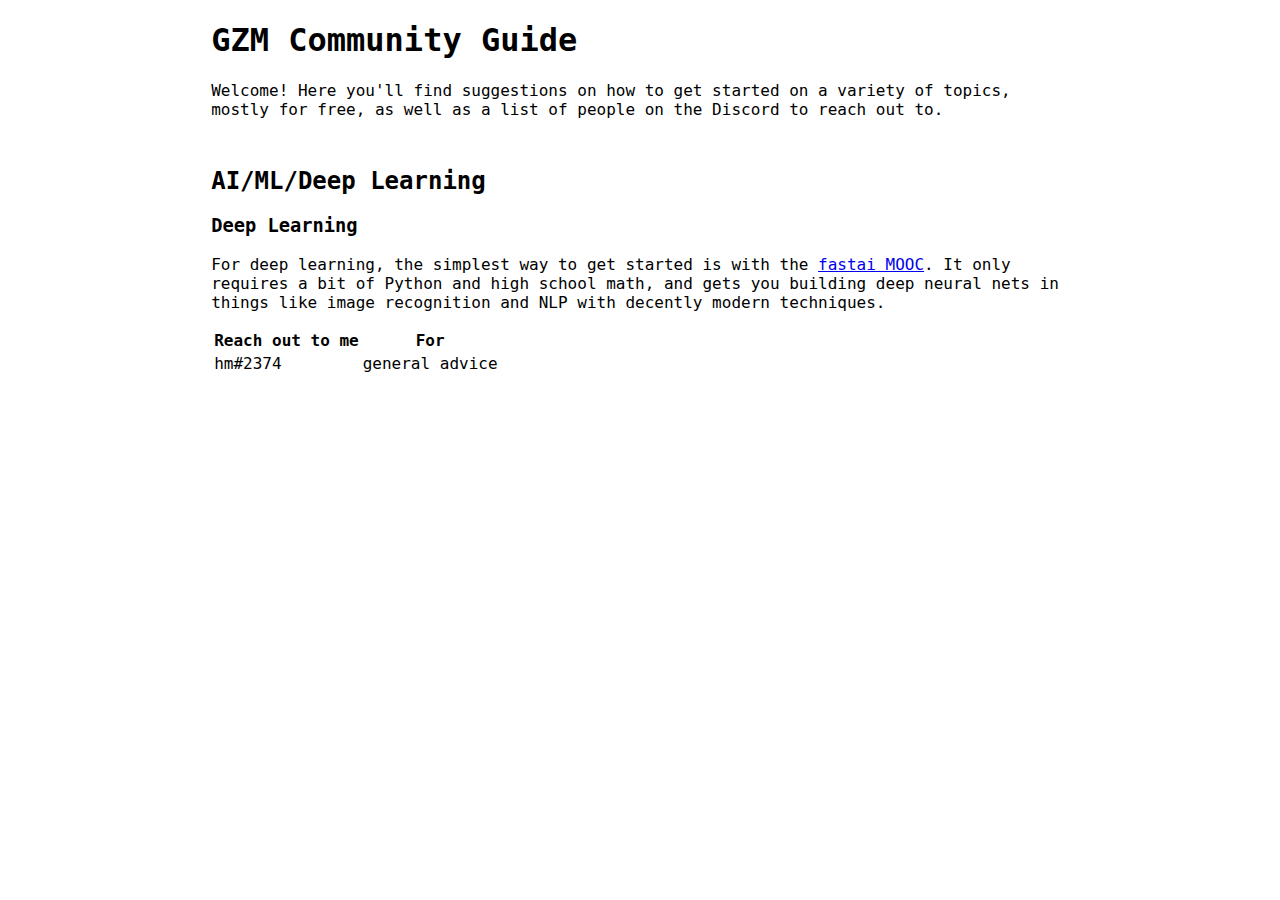
==== index.html @ 6bdcda3c "Merge branch 'main' of github.com:ahaym/community-guide into main" ====
<!DOCTYPE html>
<html>
<head>
<meta charset="utf-8" />
<title>GZM Community Guide</title>
<link rel="stylesheet" href="style.css" />
</head>
<body>
<h1 id="gzm-community-guide">GZM Community Guide</h1>
<p>Welcome! Here you'll find suggestions on how to get started on a variety of topics, mostly for free, as well as a list of people on the Discord to reach out to.</p>
<h2 id="aimldeep-learning">AI/ML/Deep Learning</h2>
<h3 id="deep-learning">Deep Learning</h3>
<p>For deep learning, the simplest way to get started is with the <a href="https://course.fast.ai/">fastai MOOC</a>. It only requires a bit of Python and high school math, and gets you building deep neural nets in things like image recognition and NLP with decently modern techniques.</p>
<table>
<thead>
<tr>
<th>Reach out to me</th>
<th>For</th>
</tr>
</thead>
<tbody>
<tr>
<td>hm#2374</td>
<td>general advice</td>
</tr>
</tbody>
</table>
</body>
</html>
---- style.css ----
body {
    font-family: monospace;
    font-size: 16px;
    max-width: 67%;
    margin: auto;
}

h2 {
    margin-top: 2em;
}

h3 {
    margin-top: 1em;
}
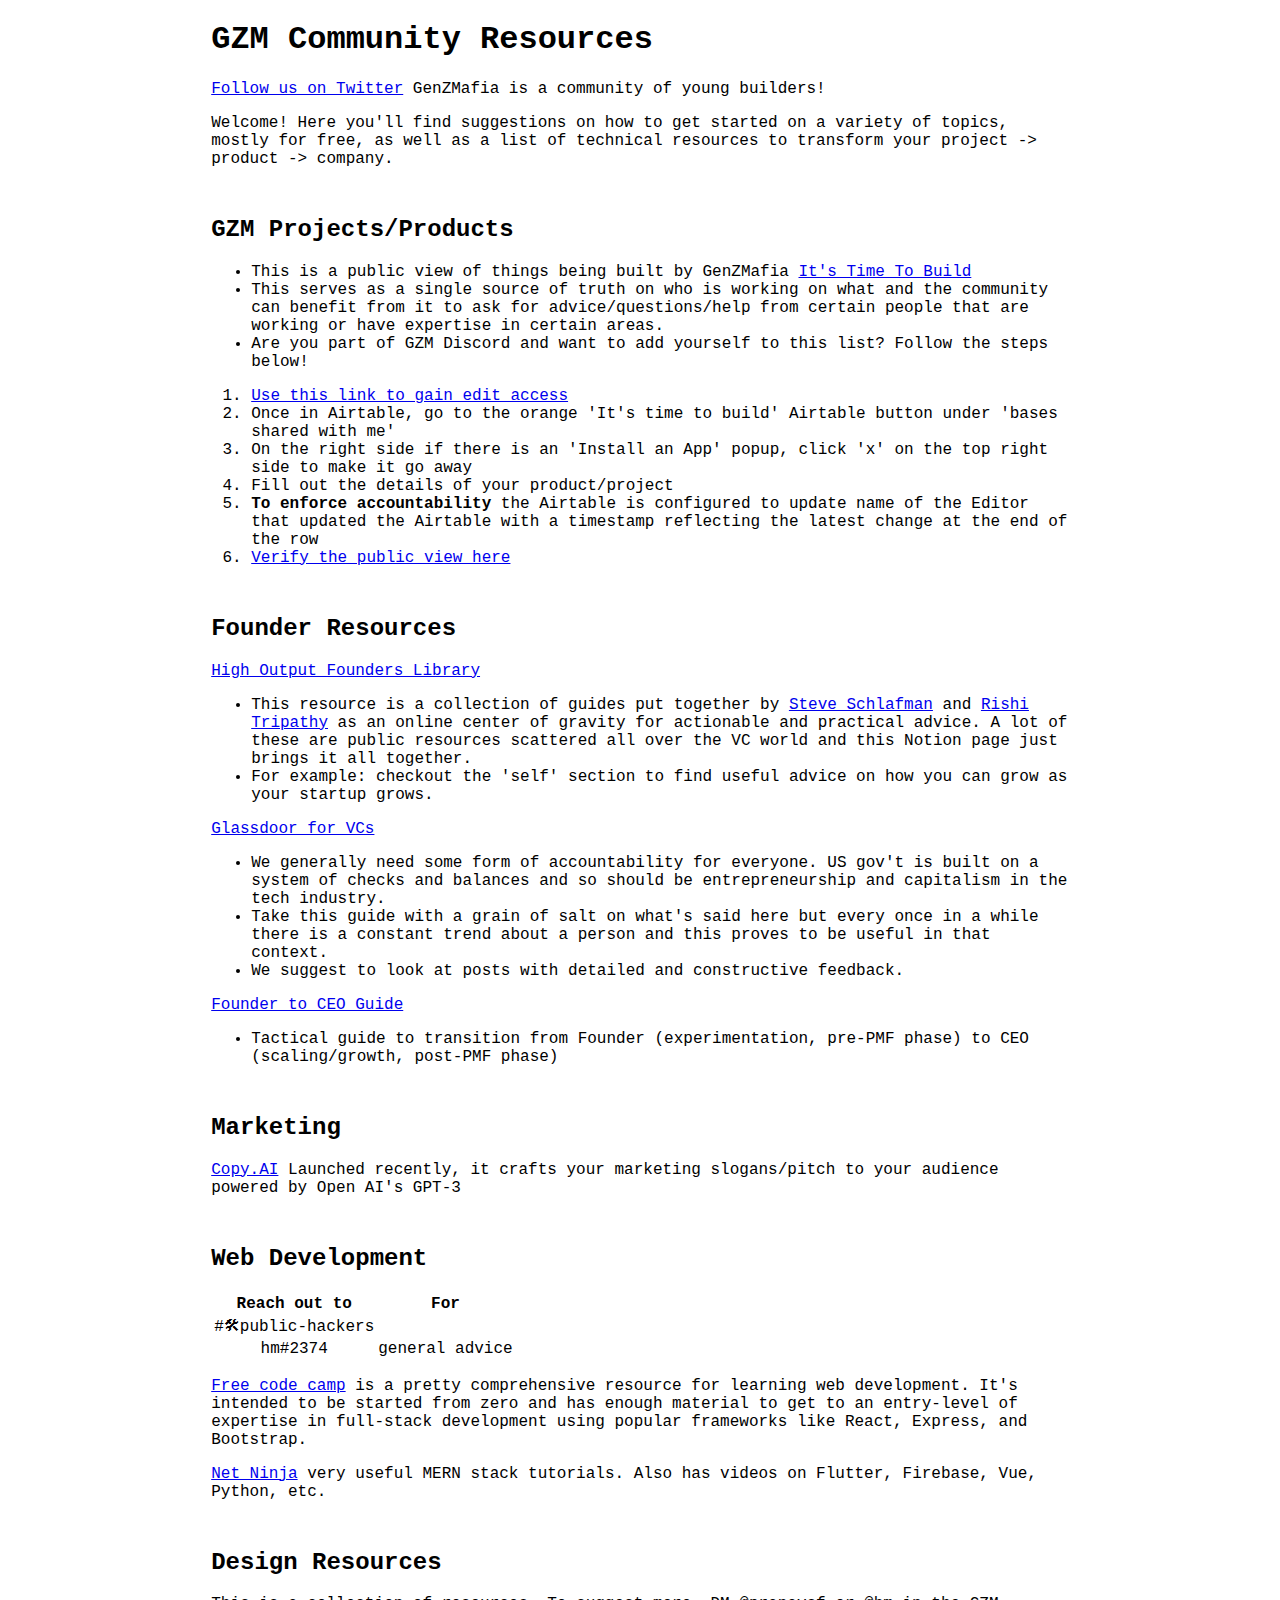
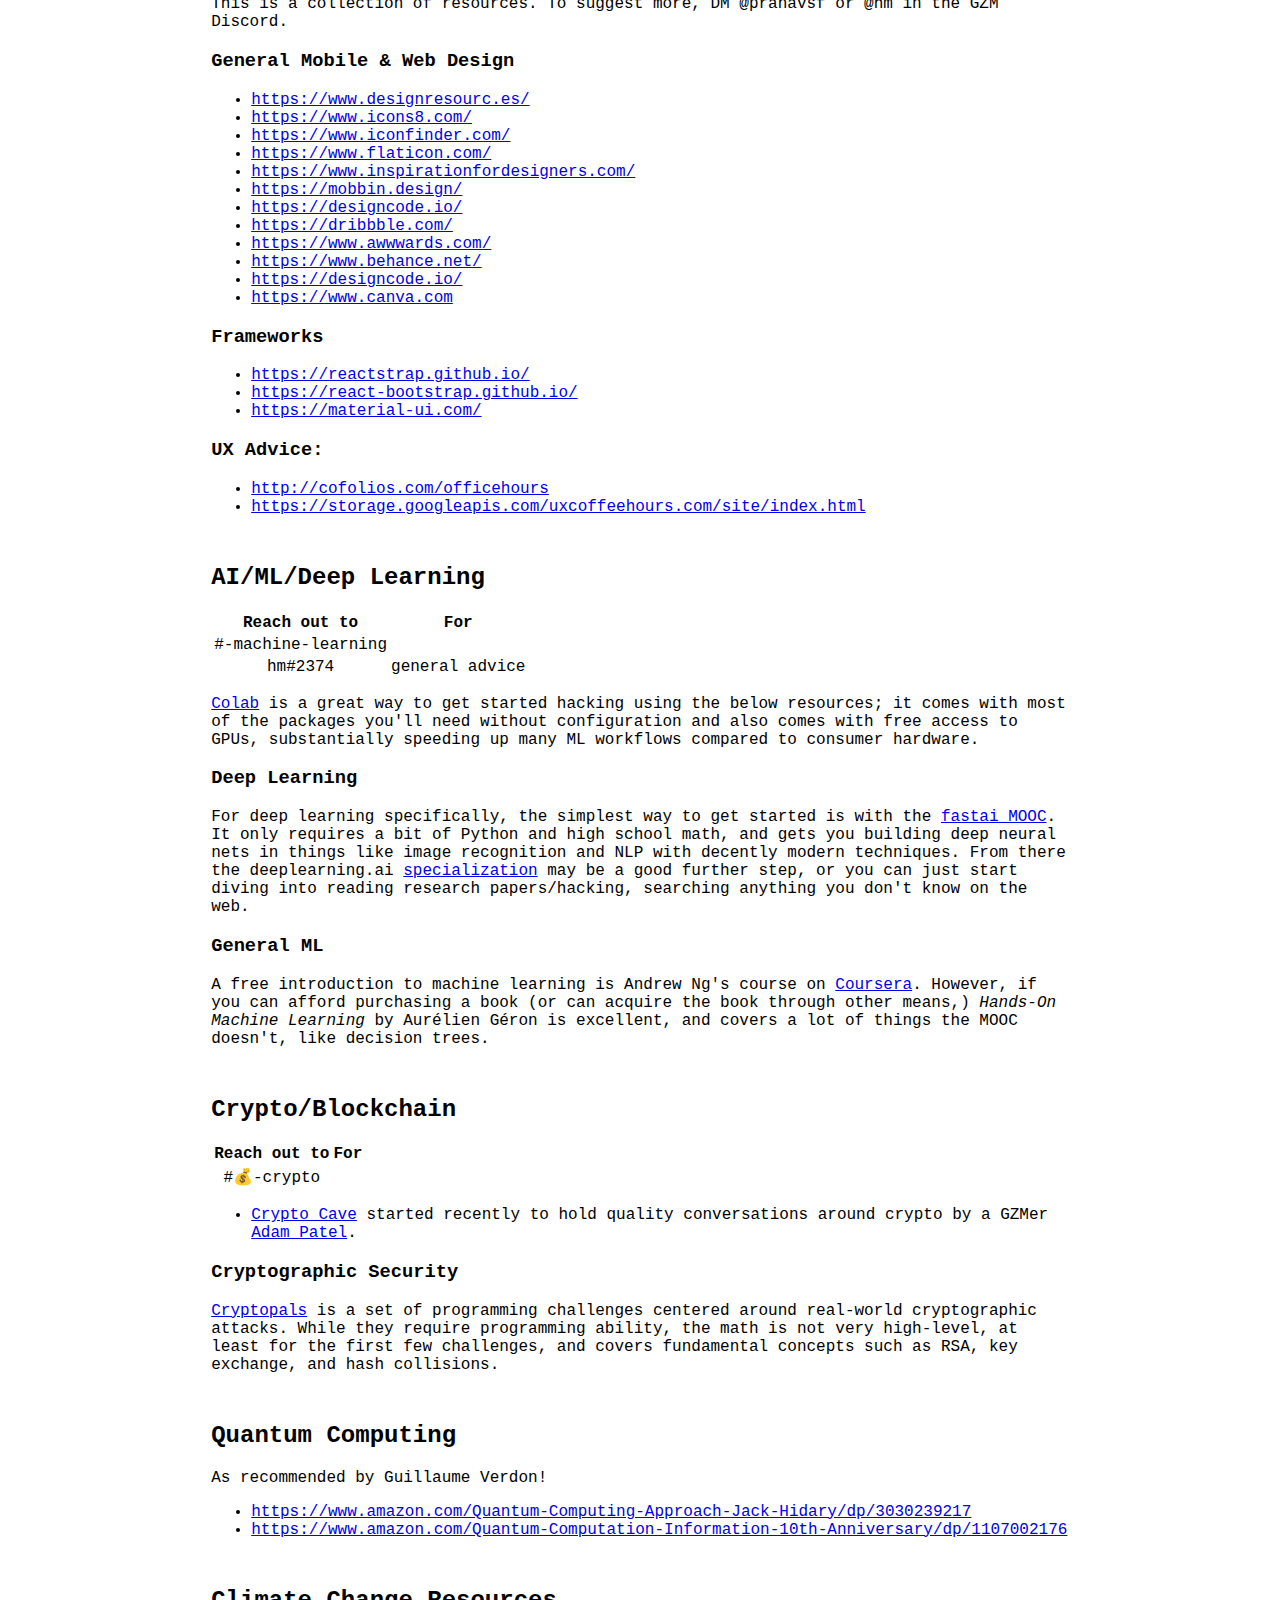
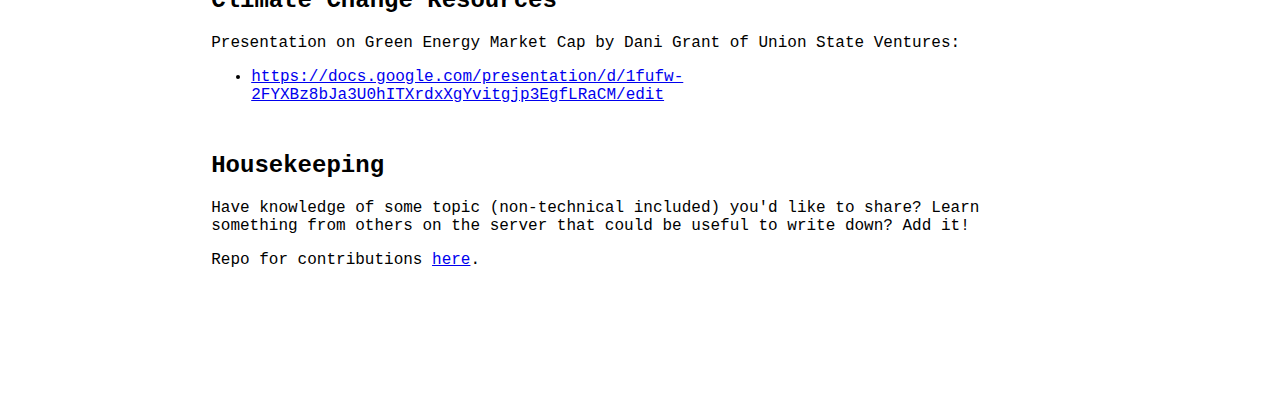
==== commit 5f32689a: "Rebuilding HTML" ====
--- a/index.html
+++ b/index.html
@@ -6,24 +6,149 @@
 <link rel="stylesheet" href="style.css" />
 </head>
 <body>
-<h1 id="gzm-community-guide">GZM Community Guide</h1>
-<p>Welcome! Here you'll find suggestions on how to get started on a variety of topics, mostly for free, as well as a list of people on the Discord to reach out to.</p>
-<h2 id="aimldeep-learning">AI/ML/Deep Learning</h2>
-<h3 id="deep-learning">Deep Learning</h3>
-<p>For deep learning, the simplest way to get started is with the <a href="https://course.fast.ai/">fastai MOOC</a>. It only requires a bit of Python and high school math, and gets you building deep neural nets in things like image recognition and NLP with decently modern techniques.</p>
+<h1 id="gzm-community-resources">GZM Community Resources</h1>
+<p><a href="https://www.twitter.com/genzmafia">Follow us on Twitter</a>
+GenZMafia is a community of young builders!</p>
+<p>Welcome! Here you'll find suggestions on how to get started on a variety of topics, mostly for free, as well as a list of technical resources to transform your project -&gt; product -&gt; company.</p>
+<h2 id="gzm-projectsproducts">GZM Projects/Products</h2>
+<ul>
+<li>This is a public view of things being built by GenZMafia <a href="https://airtable.com/shrpyCBZF14uUUDkz">It's Time To Build</a></li>
+<li>This serves as a single source of truth on who is working on what and the community can benefit from it to ask for advice/questions/help from certain people that are working or have expertise in certain areas.</li>
+<li>Are you part of GZM Discord and want to add yourself to this list? Follow the steps below!</li>
+</ul>
+<ol>
+<li><a href="https://airtable.com/invite/l?inviteId=invhPiaivEA8aVfqd&inviteToken=863d3dd0d721c0cccf6a0707295cfa27ce6b5e9a9e599b3f7f4d8de0693638bd">Use this link to gain edit access</a></li>
+<li>Once in Airtable, go to the orange 'It's time to build' Airtable button under 'bases shared with me'</li>
+<li>On the right side if there is an 'Install an App' popup, click 'x' on the top right side to make it go away</li>
+<li>Fill out the details of your product/project</li>
+<li><strong>To enforce accountability</strong> the Airtable is configured to update name of the Editor that updated the Airtable with a timestamp reflecting the latest change at the end of the row</li>
+<li><a href="https://airtable.com/shrpyCBZF14uUUDkz">Verify the public view here</a></li>
+</ol>
+<h2 id="founder-resources">Founder Resources</h2>
+<p><a href="https://www.notion.so/High-Output-Founders-Library-48742928f9f149b8a777e11a1409ce0a">High Output Founders Library</a></p>
+<ul>
+<li>This resource is a collection of guides put together by <a href="https://schlaf.me/">Steve Schlafman</a> and <a href="http://twitter.com/rishi_tripathy_">Rishi Tripathy</a> as an online center of gravity for actionable and practical advice. A lot of these are public resources scattered all over the VC world and this Notion page just brings it all together.</li>
+<li>For example: checkout the 'self' section to find useful advice on how you can grow as your startup grows.</li>
+</ul>
+<p><a href="vcguide.co">Glassdoor for VCs</a></p>
+<ul>
+<li>We generally need some form of accountability for everyone. US gov't is built on a system of checks and balances and so should be entrepreneurship and capitalism in the tech industry.</li>
+<li>Take this guide with a grain of salt on what's said here but every once in a while there is a constant trend about a person and this proves to be useful in that context.</li>
+<li>We suggest to look at posts with detailed and constructive feedback.</li>
+</ul>
+<p><a href="https://docs.google.com/document/d/1ZJZbv4J6FZ8Dnb0JuMhJxTnwl-dwqx5xl0s65DE3wO8/preview#">Founder to CEO Guide</a></p>
+<ul>
+<li>Tactical guide to transition from Founder (experimentation, pre-PMF phase) to CEO (scaling/growth, post-PMF phase)</li>
+</ul>
+<h2 id="marketing">Marketing</h2>
+<p><a href="https://www.copy.ai/">Copy.AI</a> Launched recently, it crafts your marketing slogans/pitch to your audience powered by Open AI's GPT-3</p>
+<h2 id="web-development">Web Development</h2>
 <table>
 <thead>
 <tr>
-<th>Reach out to me</th>
+<th style="text-align:center;">Reach out to</th>
 <th>For</th>
 </tr>
 </thead>
 <tbody>
 <tr>
-<td>hm#2374</td>
+<td style="text-align:center;">#🛠public-hackers</td>
+<td></td>
+</tr>
+<tr>
+<td style="text-align:center;">hm#2374</td>
 <td>general advice</td>
 </tr>
 </tbody>
 </table>
+<p><a href="https://www.freecodecamp.org/learn">Free code camp</a> is a pretty comprehensive resource for learning web development. It's intended to be started from zero and has enough material to get to an entry-level of expertise in full-stack development using popular frameworks like React, Express, and Bootstrap.</p>
+<p><a href="https://www.youtube.com/c/TheNetNinja/featured">Net Ninja</a> very useful MERN stack tutorials. Also has videos on Flutter, Firebase, Vue, Python, etc.</p>
+<h2 id="design-resources">Design Resources</h2>
+<p>This is a collection of resources. To suggest more, DM @pranavsf or @hm in the GZM Discord.</p>
+<h3 id="general-mobile--web-design">General Mobile &amp; Web Design</h3>
+<ul>
+<li><a href="https://www.designresourc.es/">https://www.designresourc.es/</a></li>
+<li><a href="https://www.icons8.com/">https://www.icons8.com/</a></li>
+<li><a href="https://www.iconfinder.com/">https://www.iconfinder.com/</a></li>
+<li><a href="https://www.flaticon.com/">https://www.flaticon.com/</a></li>
+<li><a href="https://www.inspirationfordesigners.com/">https://www.inspirationfordesigners.com/</a></li>
+<li><a href="https://mobbin.design/">https://mobbin.design/</a></li>
+<li><a href="https://designcode.io/">https://designcode.io/</a></li>
+<li><a href="https://dribbble.com/">https://dribbble.com/</a></li>
+<li><a href="https://www.awwwards.com/">https://www.awwwards.com/</a></li>
+<li><a href="https://www.behance.net/">https://www.behance.net/</a></li>
+<li><a href="https://designcode.io/">https://designcode.io/</a></li>
+<li><a href="https://www.canva.com">https://www.canva.com</a></li>
+</ul>
+<h3 id="frameworks">Frameworks</h3>
+<ul>
+<li><a href="https://reactstrap.github.io/">https://reactstrap.github.io/</a></li>
+<li><a href="https://react-bootstrap.github.io/">https://react-bootstrap.github.io/</a></li>
+<li><a href="https://material-ui.com/">https://material-ui.com/</a></li>
+</ul>
+<h3 id="ux-advice">UX Advice:</h3>
+<ul>
+<li><a href="http://cofolios.com/officehours">http://cofolios.com/officehours</a></li>
+<li><a href="https://storage.googleapis.com/uxcoffeehours.com/site/index.html">https://storage.googleapis.com/uxcoffeehours.com/site/index.html</a></li>
+</ul>
+<h2 id="aimldeep-learning">AI/ML/Deep Learning</h2>
+<table>
+<thead>
+<tr>
+<th style="text-align:center;">Reach out to</th>
+<th>For</th>
+</tr>
+</thead>
+<tbody>
+<tr>
+<td style="text-align:center;">#-machine-learning</td>
+<td></td>
+</tr>
+<tr>
+<td style="text-align:center;">hm#2374</td>
+<td>general advice</td>
+</tr>
+</tbody>
+</table>
+<p><a href="https://colab.research.google.com/">Colab</a> is a great way to get started hacking using the below resources; it comes with most of the packages you'll need without configuration and also comes with free access to GPUs, substantially speeding up many ML workflows compared to consumer hardware.</p>
+<h3 id="deep-learning">Deep Learning</h3>
+<p>For deep learning specifically, the simplest way to get started is with the <a href="https://course.fast.ai/">fastai MOOC</a>. It only requires a bit of Python and high school math, and gets you building deep neural nets in things like image recognition and NLP with decently modern techniques.
+From there the deeplearning.ai <a href="https://www.coursera.org/specializations/deep-learning#courses">specialization</a> may be a good further step, or you can just start diving into reading research papers/hacking, searching anything you don't know on the web.</p>
+<h3 id="general-ml">General ML</h3>
+<p>A free introduction to machine learning is Andrew Ng's course on <a href="https://www.coursera.org/learn/machine-learning">Coursera</a>. However, if you can afford purchasing a book (or can acquire the book through other means,) <em>Hands-On Machine Learning</em> by Aurélien Géron is excellent, and covers a lot of things the MOOC doesn't, like decision trees.</p>
+<h2 id="cryptoblockchain">Crypto/Blockchain</h2>
+<table>
+<thead>
+<tr>
+<th style="text-align:center;">Reach out to</th>
+<th>For</th>
+</tr>
+</thead>
+<tbody>
+<tr>
+<td style="text-align:center;">#💰-crypto</td>
+<td></td>
+</tr>
+</tbody>
+</table>
+<ul>
+<li><a href="https://techunity.dev/">Crypto Cave</a> started recently to hold quality conversations around crypto by a GZMer <a href="https://twitter.com/adampatel23">Adam Patel</a>.</li>
+</ul>
+<h3 id="cryptographic-security">Cryptographic Security</h3>
+<p><a href="https://cryptopals.com/">Cryptopals</a> is a set of programming challenges centered around real-world cryptographic attacks. While they require programming ability, the math is not very high-level, at least for the first few challenges, and covers fundamental concepts such as RSA, key exchange, and hash collisions.</p>
+<h2 id="quantum-computing">Quantum Computing</h2>
+<p>As recommended by Guillaume Verdon! </p>
+<ul>
+<li><a href="https://www.amazon.com/Quantum-Computing-Approach-Jack-Hidary/dp/3030239217">https://www.amazon.com/Quantum-Computing-Approach-Jack-Hidary/dp/3030239217</a></li>
+<li><a href="https://www.amazon.com/Quantum-Computation-Information-10th-Anniversary/dp/1107002176">https://www.amazon.com/Quantum-Computation-Information-10th-Anniversary/dp/1107002176</a></li>
+</ul>
+<h2 id="climate-change-resources">Climate Change Resources</h2>
+<p>Presentation on Green Energy Market Cap by Dani Grant of Union State Ventures:</p>
+<ul>
+<li><a href="https://docs.google.com/presentation/d/1fufw-2FYXBz8bJa3U0hITXrdxXgYvitgjp3EgfLRaCM/edit">https://docs.google.com/presentation/d/1fufw-2FYXBz8bJa3U0hITXrdxXgYvitgjp3EgfLRaCM/edit</a></li>
+</ul>
+<h2 id="housekeeping">Housekeeping</h2>
+<p>Have knowledge of some topic (non-technical included) you'd like to share? Learn something from others on the server that could be useful to write down? Add it!</p>
+<p>Repo for contributions <a href="https://github.com/genzmafia/communityguide">here</a>.</p>
 </body>
 </html>
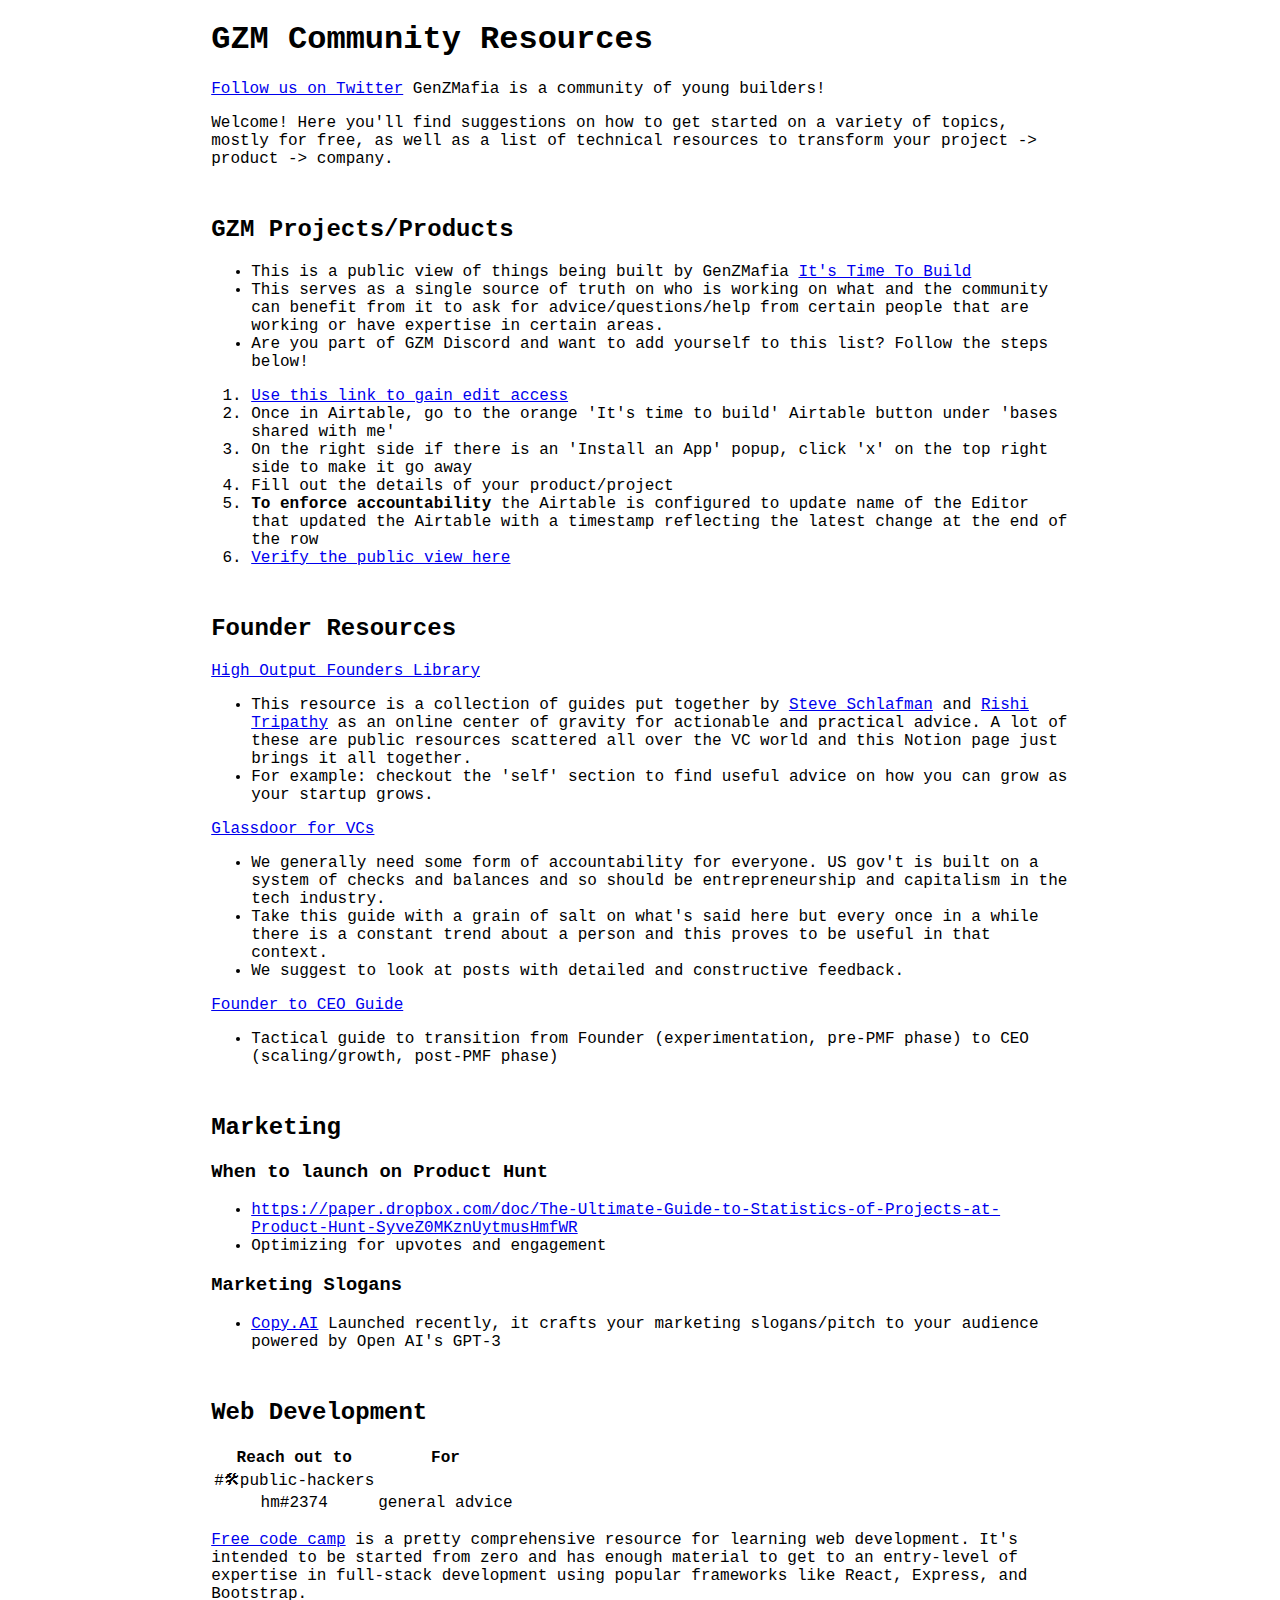
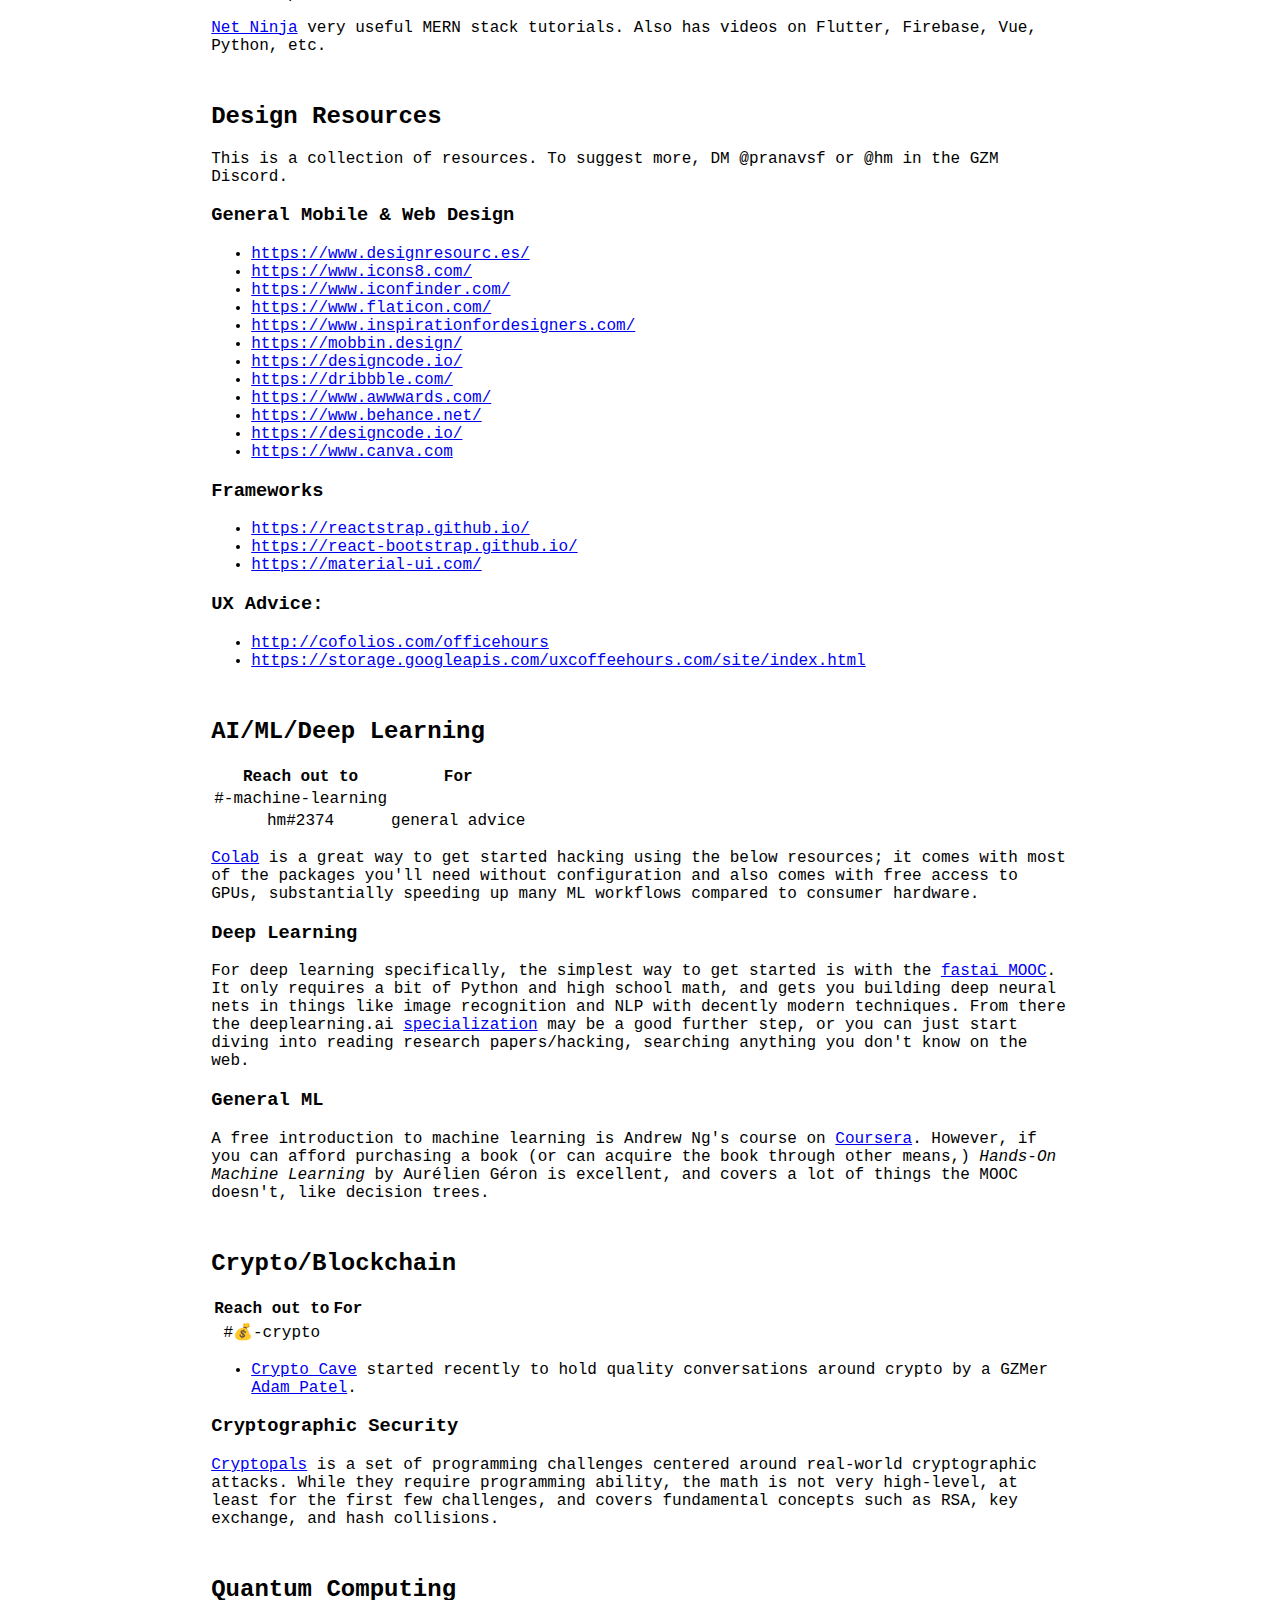
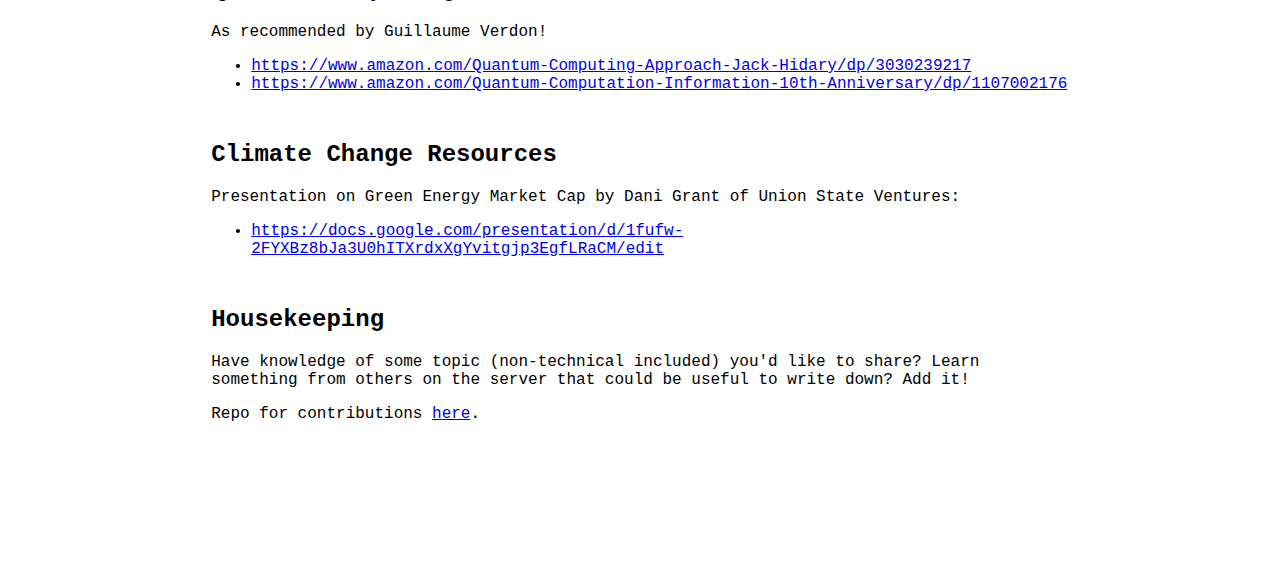
==== commit d750496a: "Rebuilding HTML" ====
--- a/index.html
+++ b/index.html
@@ -41,7 +41,15 @@
 <li>Tactical guide to transition from Founder (experimentation, pre-PMF phase) to CEO (scaling/growth, post-PMF phase)</li>
 </ul>
 <h2 id="marketing">Marketing</h2>
-<p><a href="https://www.copy.ai/">Copy.AI</a> Launched recently, it crafts your marketing slogans/pitch to your audience powered by Open AI's GPT-3</p>
+<h3 id="when-to-launch-on-product-hunt">When to launch on Product Hunt</h3>
+<ul>
+<li><a href="https://paper.dropbox.com/doc/The-Ultimate-Guide-to-Statistics-of-Projects-at-Product-Hunt-SyveZ0MKznUytmusHmfWR">https://paper.dropbox.com/doc/The-Ultimate-Guide-to-Statistics-of-Projects-at-Product-Hunt-SyveZ0MKznUytmusHmfWR</a></li>
+<li>Optimizing for upvotes and engagement</li>
+</ul>
+<h3 id="marketing-slogans">Marketing Slogans</h3>
+<ul>
+<li><a href="https://www.copy.ai/">Copy.AI</a> Launched recently, it crafts your marketing slogans/pitch to your audience powered by Open AI's GPT-3</li>
+</ul>
 <h2 id="web-development">Web Development</h2>
 <table>
 <thead>
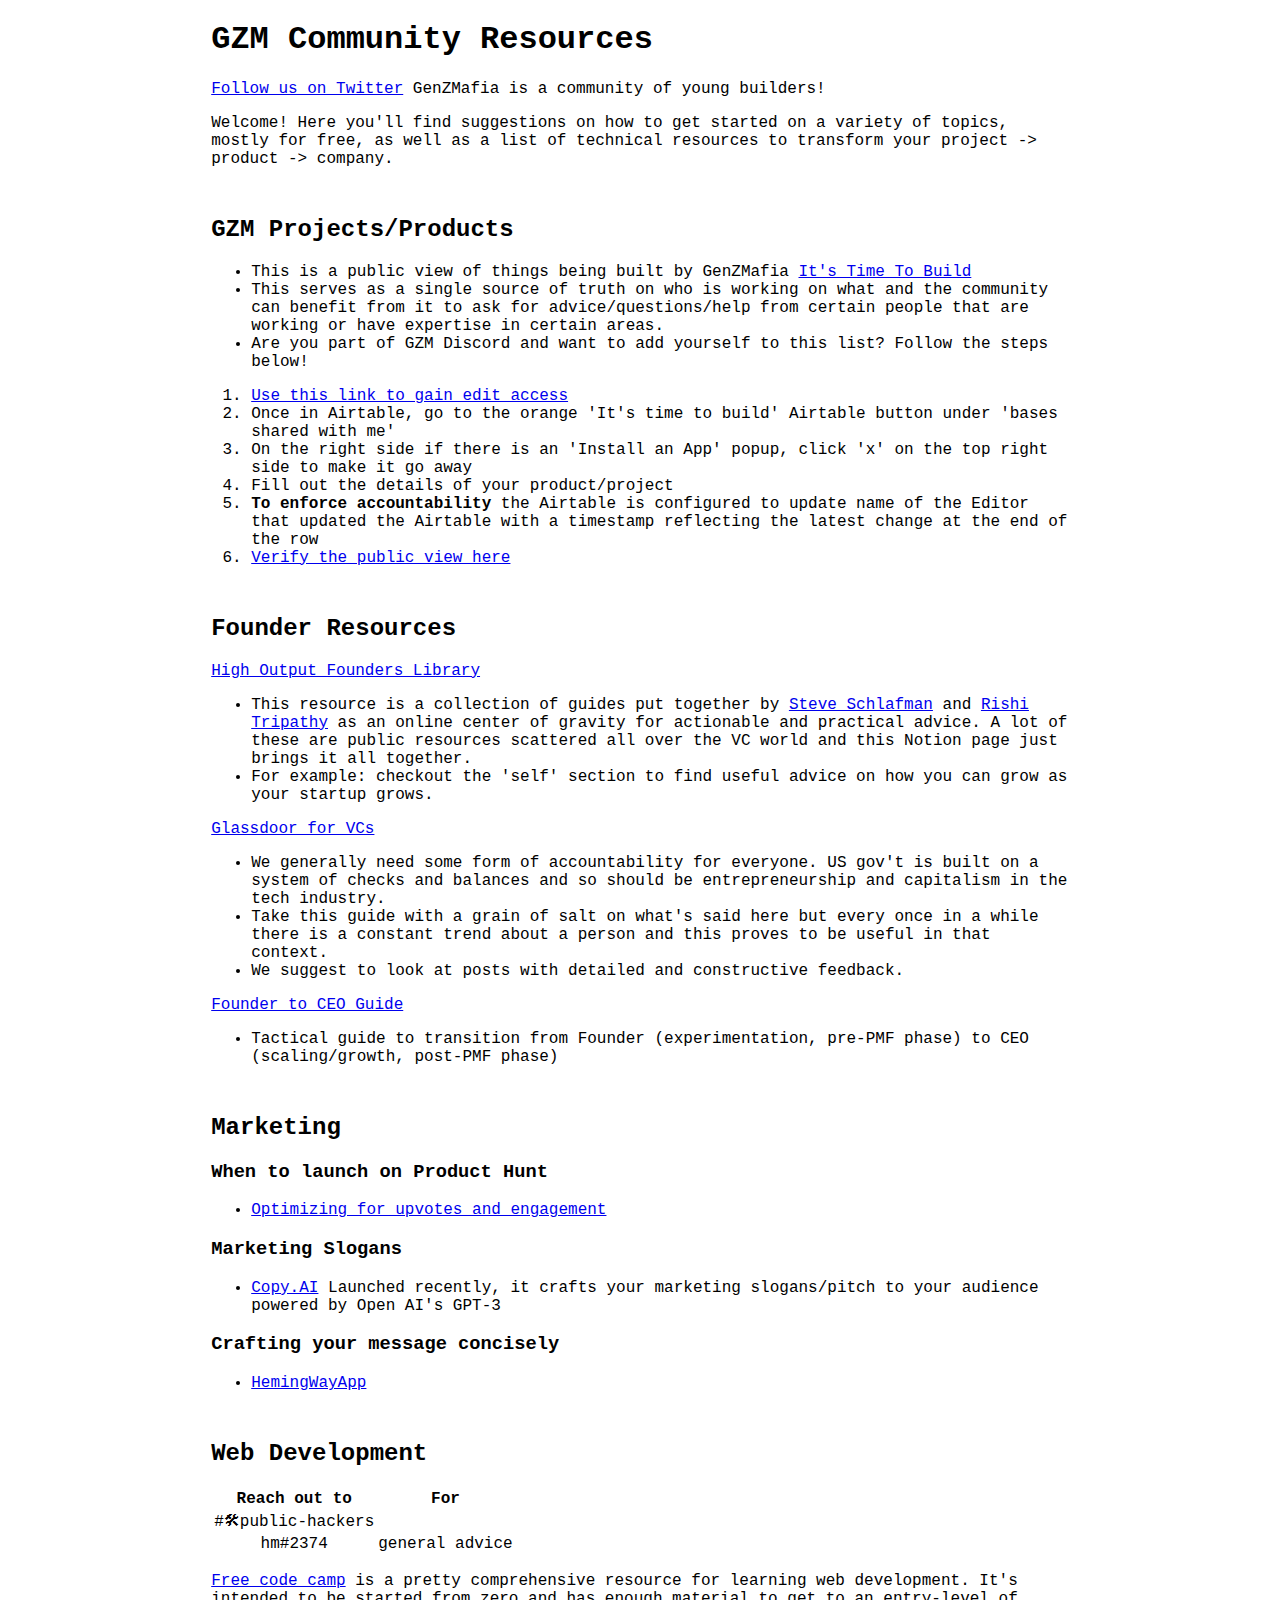
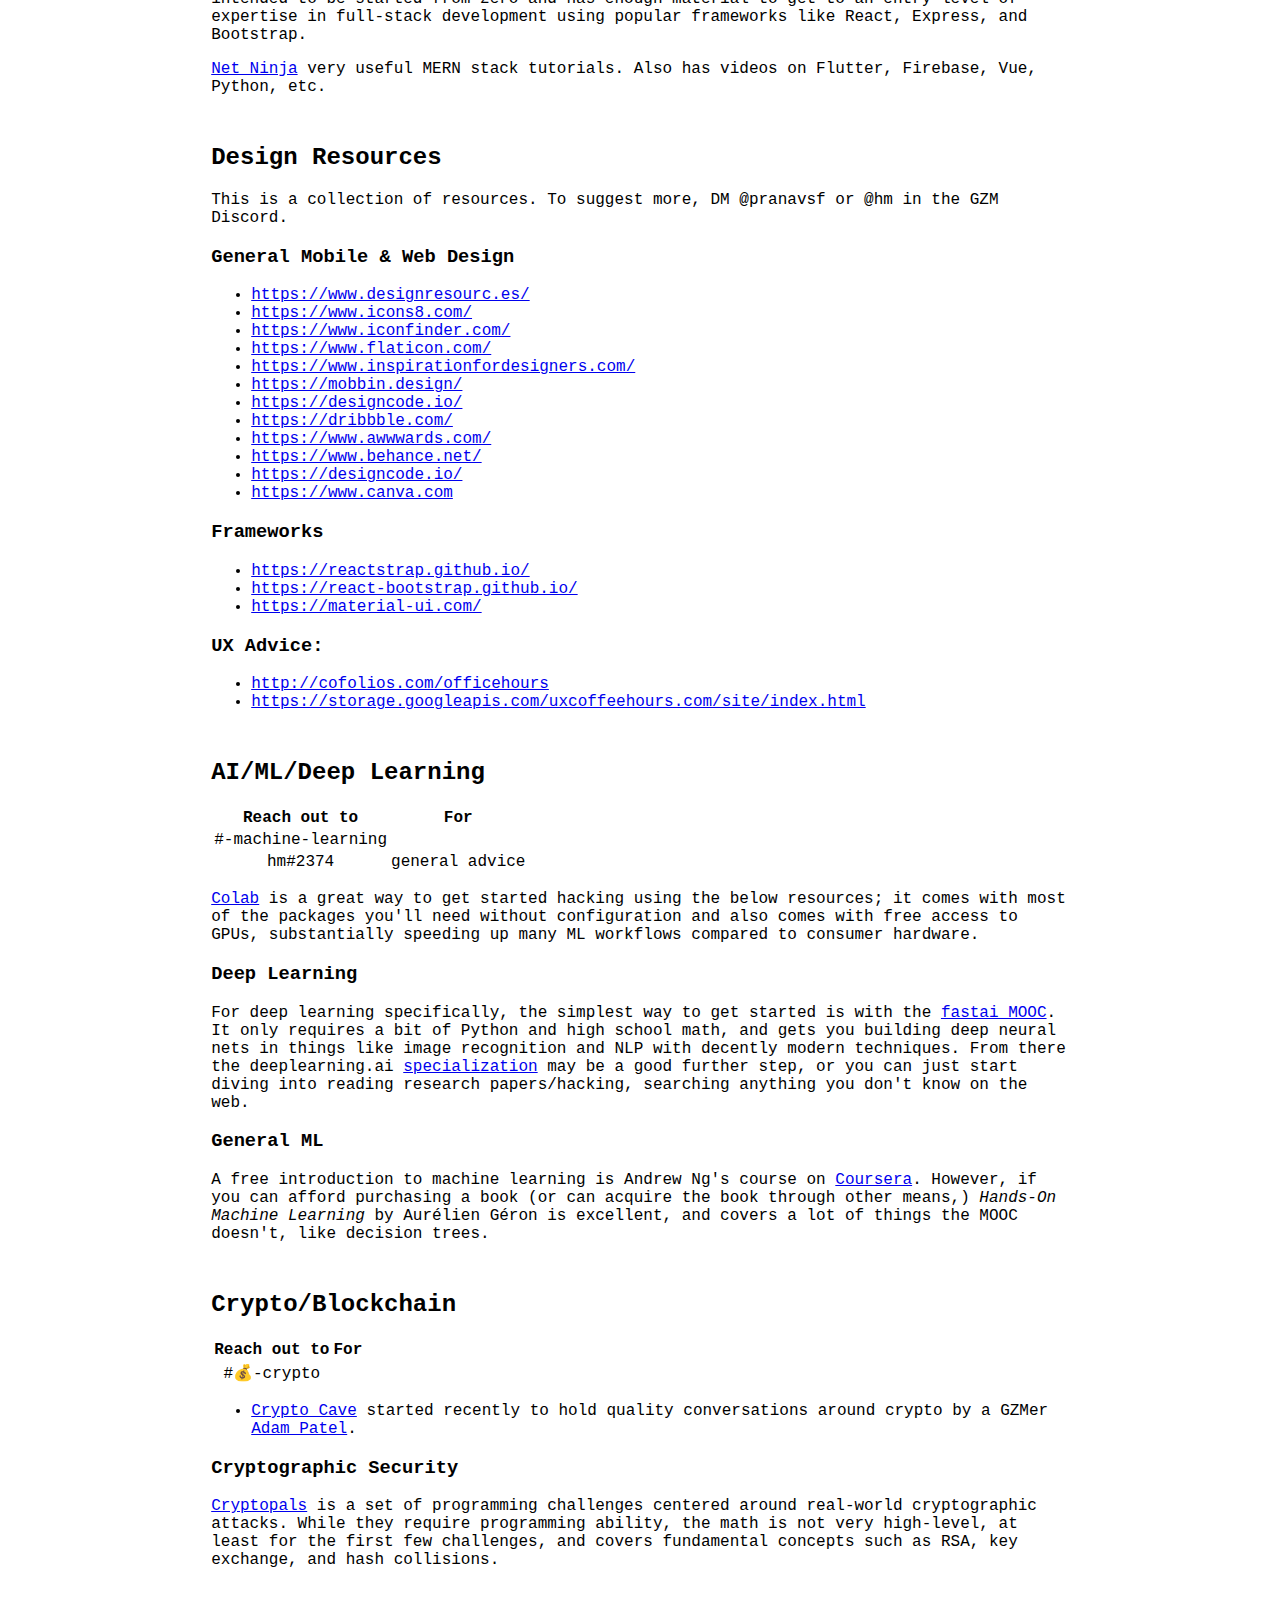
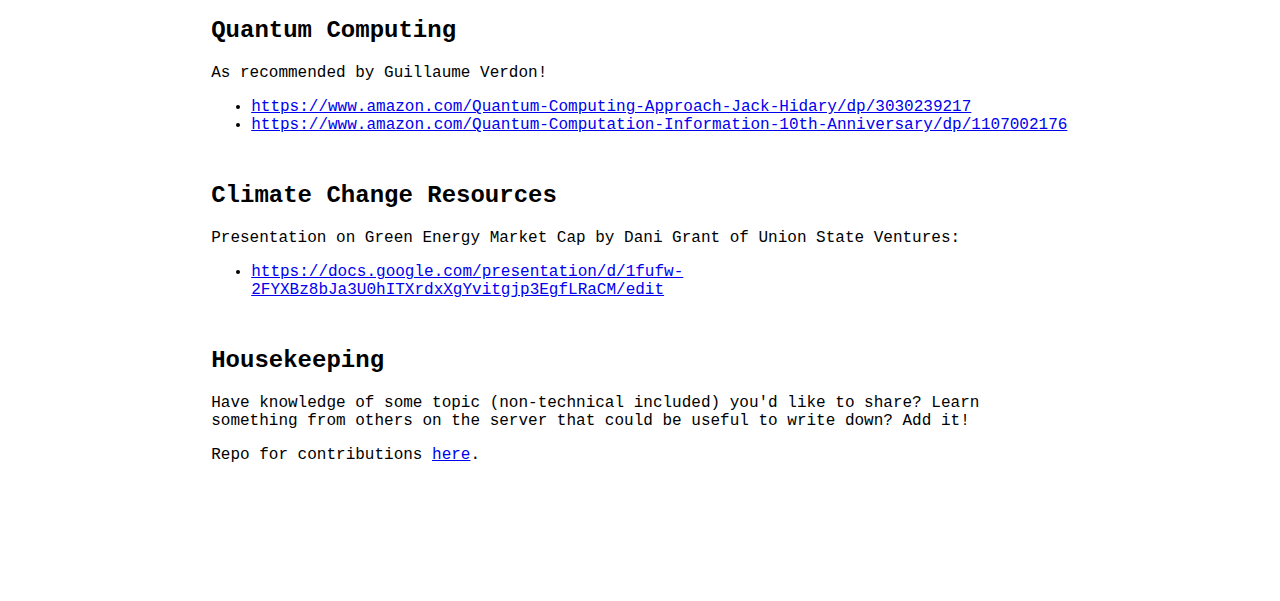
==== commit 48a78bab: "Rebuilding HTML" ====
--- a/index.html
+++ b/index.html
@@ -43,12 +43,15 @@
 <h2 id="marketing">Marketing</h2>
 <h3 id="when-to-launch-on-product-hunt">When to launch on Product Hunt</h3>
 <ul>
-<li><a href="https://paper.dropbox.com/doc/The-Ultimate-Guide-to-Statistics-of-Projects-at-Product-Hunt-SyveZ0MKznUytmusHmfWR">https://paper.dropbox.com/doc/The-Ultimate-Guide-to-Statistics-of-Projects-at-Product-Hunt-SyveZ0MKznUytmusHmfWR</a></li>
-<li>Optimizing for upvotes and engagement</li>
+<li><a href="https://paper.dropbox.com/doc/The-Ultimate-Guide-to-Statistics-of-Projects-at-Product-Hunt-SyveZ0MKznUytmusHmfWR">Optimizing for upvotes and engagement</a></li>
 </ul>
 <h3 id="marketing-slogans">Marketing Slogans</h3>
 <ul>
 <li><a href="https://www.copy.ai/">Copy.AI</a> Launched recently, it crafts your marketing slogans/pitch to your audience powered by Open AI's GPT-3</li>
+</ul>
+<h3 id="crafting-your-message-concisely">Crafting your message concisely</h3>
+<ul>
+<li><a href="http://www.hemingwayapp.com/">HemingWayApp</a></li>
 </ul>
 <h2 id="web-development">Web Development</h2>
 <table>
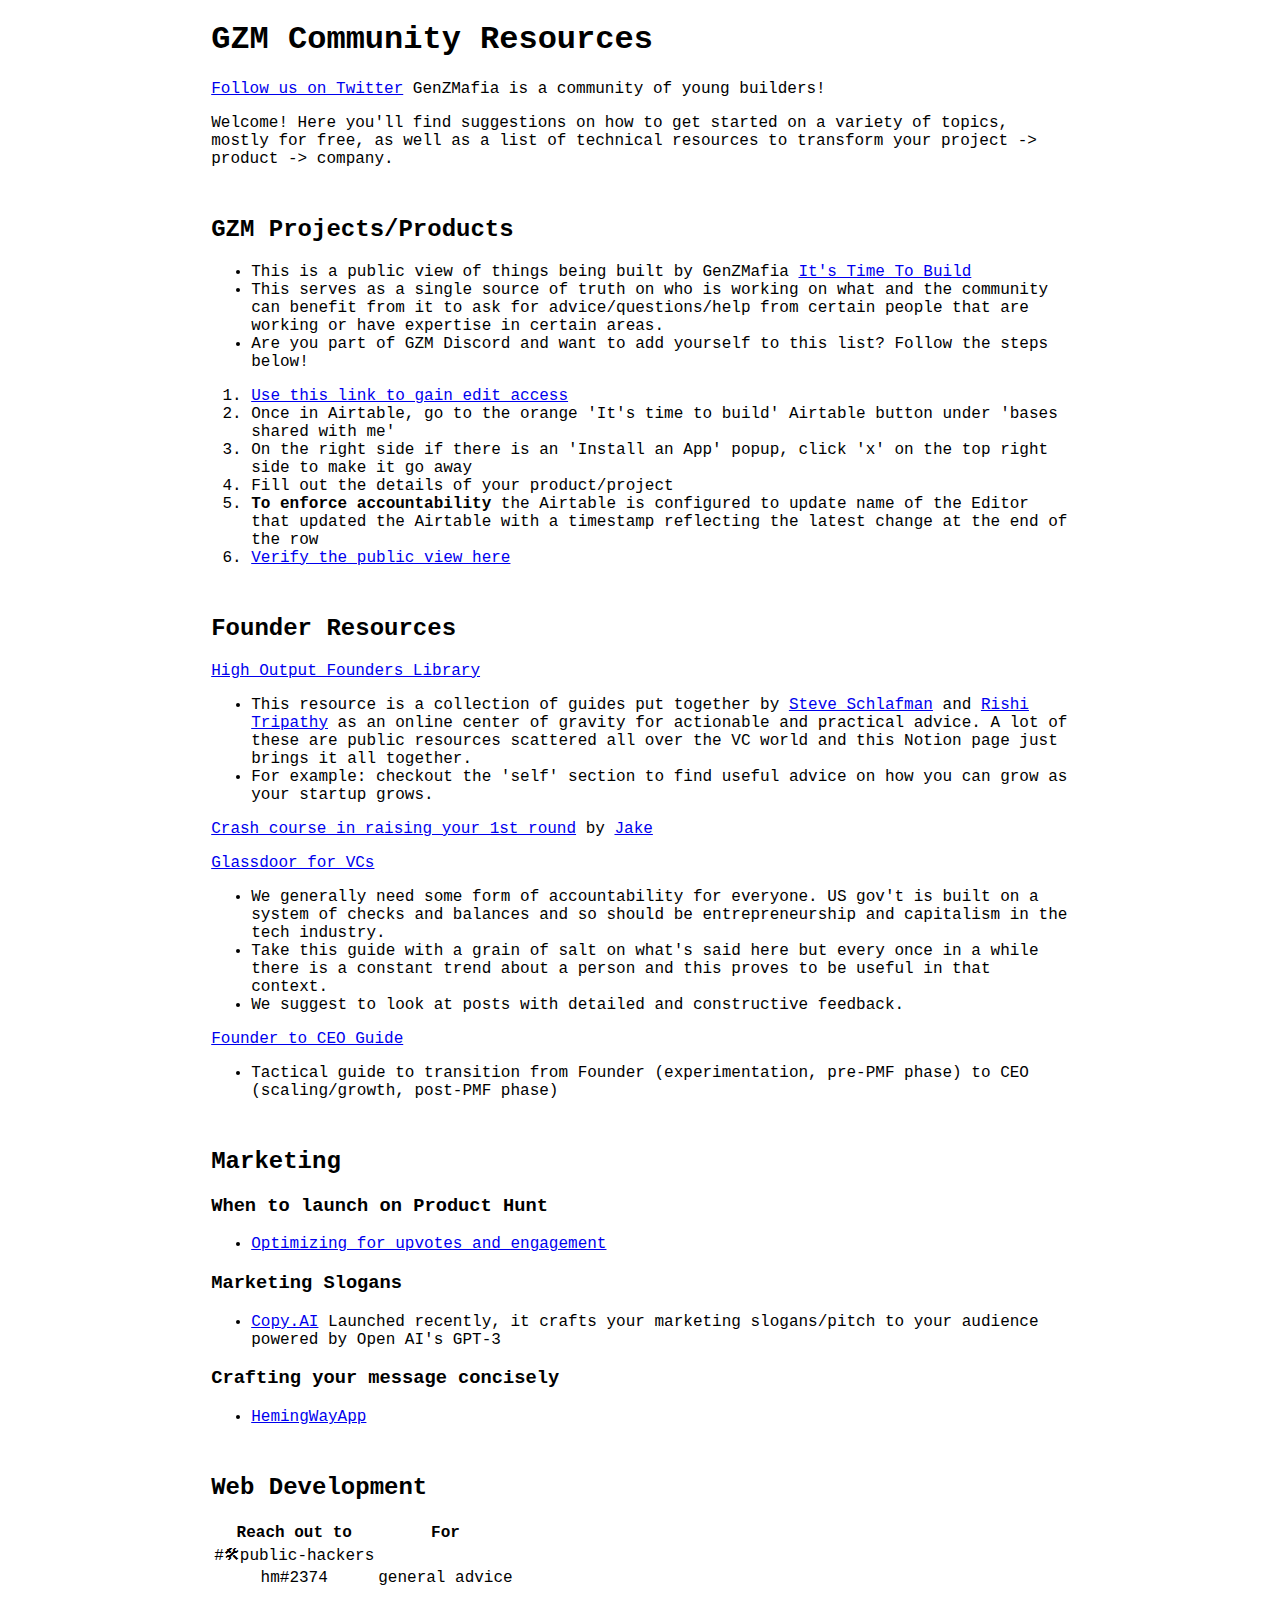
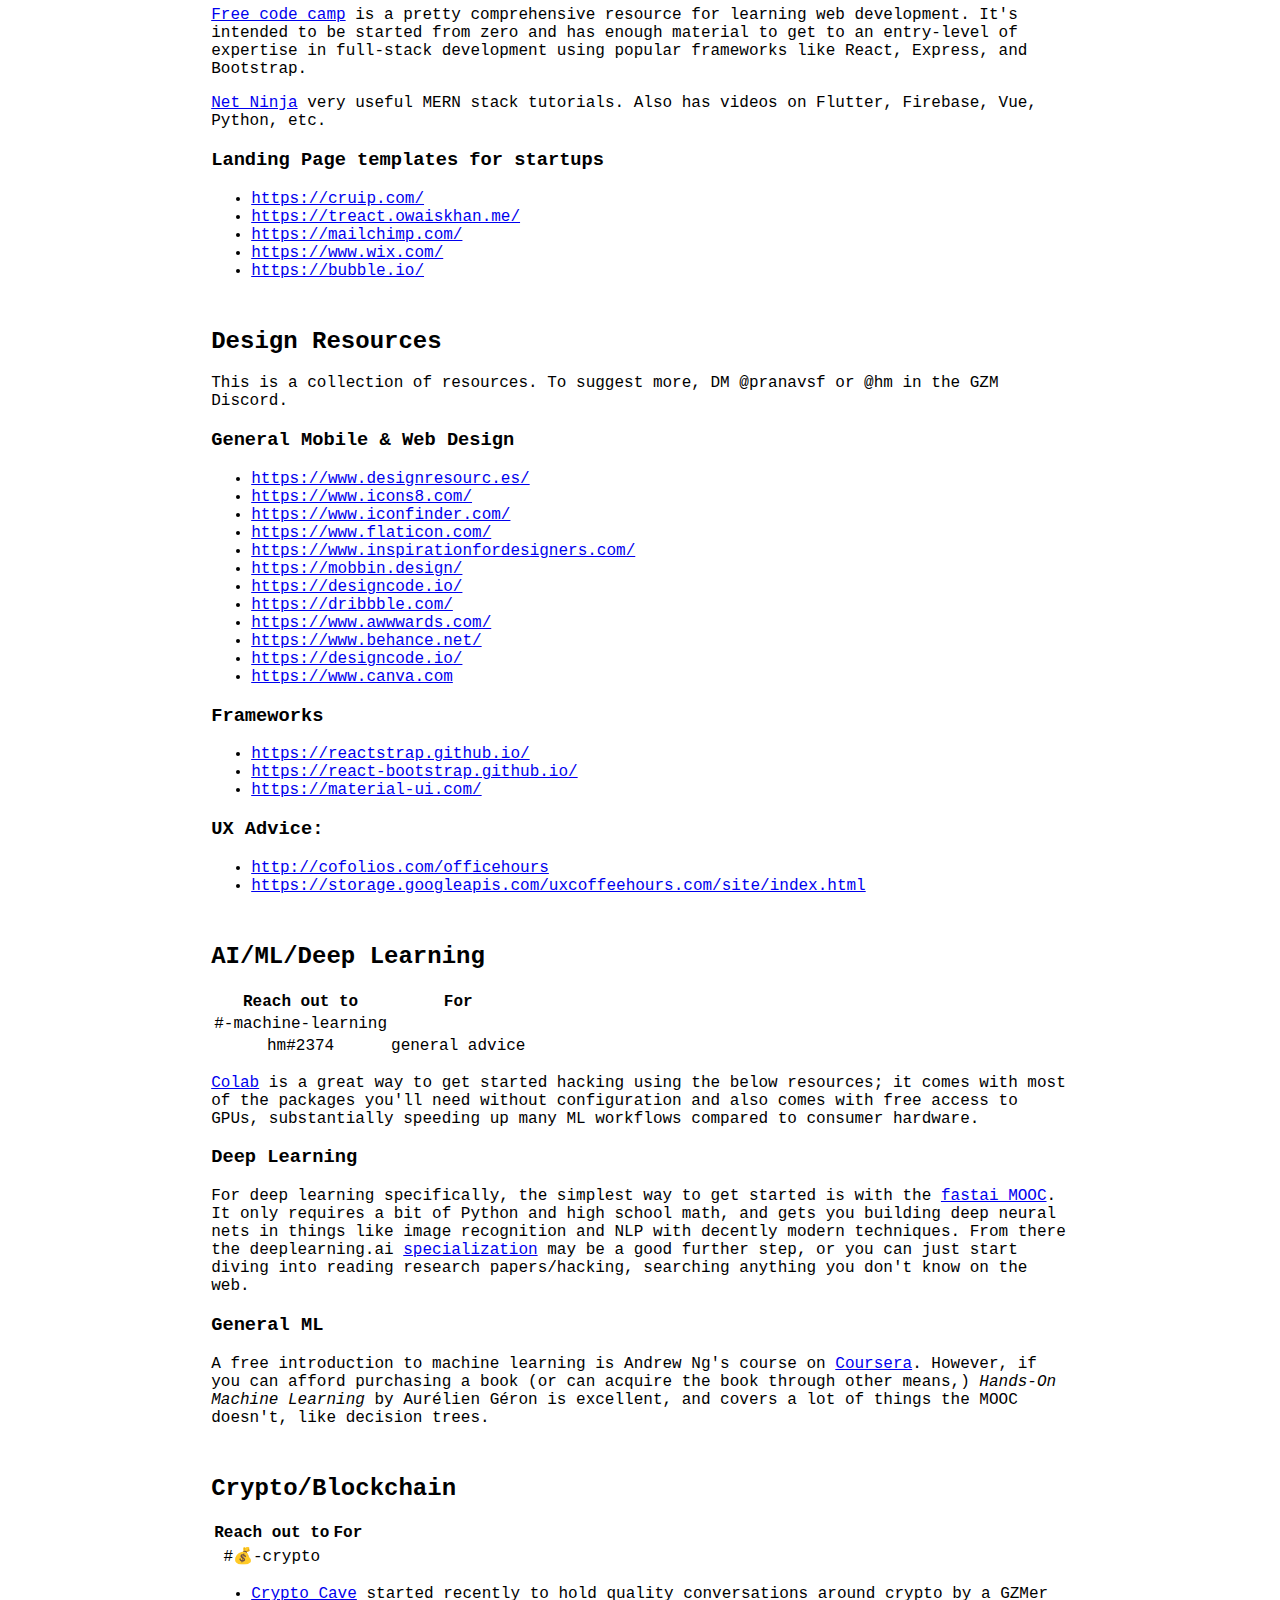
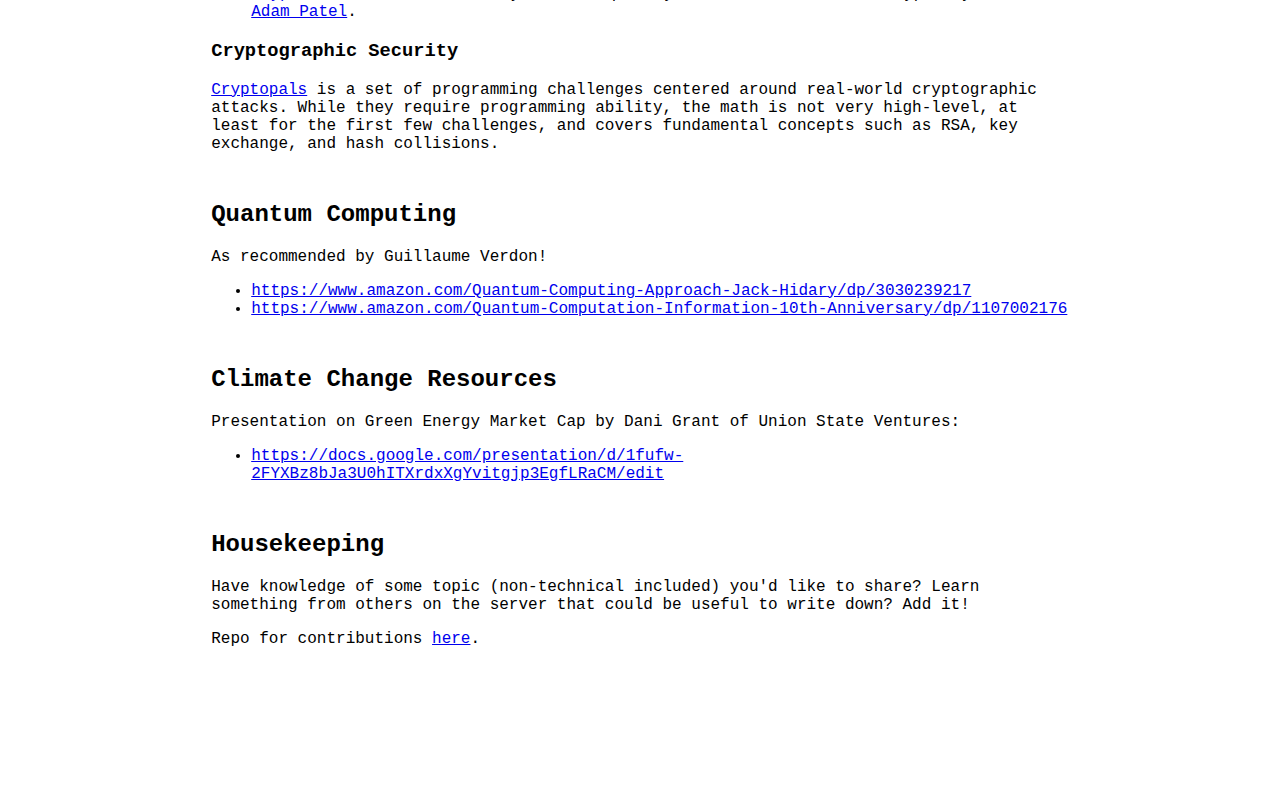
==== commit 1361e386: "Rebuilding HTML" ====
--- a/index.html
+++ b/index.html
@@ -30,6 +30,7 @@
 <li>This resource is a collection of guides put together by <a href="https://schlaf.me/">Steve Schlafman</a> and <a href="http://twitter.com/rishi_tripathy_">Rishi Tripathy</a> as an online center of gravity for actionable and practical advice. A lot of these are public resources scattered all over the VC world and this Notion page just brings it all together.</li>
 <li>For example: checkout the 'self' section to find useful advice on how you can grow as your startup grows.</li>
 </ul>
+<p><a href="https://justjake.substack.com/p/crash-course-in-capital">Crash course in raising your 1st round</a> by <a href="https://twitter.com/JustJake">Jake</a></p>
 <p><a href="vcguide.co">Glassdoor for VCs</a></p>
 <ul>
 <li>We generally need some form of accountability for everyone. US gov't is built on a system of checks and balances and so should be entrepreneurship and capitalism in the tech industry.</li>
@@ -74,6 +75,14 @@
 </table>
 <p><a href="https://www.freecodecamp.org/learn">Free code camp</a> is a pretty comprehensive resource for learning web development. It's intended to be started from zero and has enough material to get to an entry-level of expertise in full-stack development using popular frameworks like React, Express, and Bootstrap.</p>
 <p><a href="https://www.youtube.com/c/TheNetNinja/featured">Net Ninja</a> very useful MERN stack tutorials. Also has videos on Flutter, Firebase, Vue, Python, etc.</p>
+<h3 id="landing-page-templates-for-startups">Landing Page templates for startups</h3>
+<ul>
+<li><a href="https://cruip.com/">https://cruip.com/</a></li>
+<li><a href="https://treact.owaiskhan.me/">https://treact.owaiskhan.me/</a></li>
+<li><a href="https://mailchimp.com/">https://mailchimp.com/</a></li>
+<li><a href="https://www.wix.com/">https://www.wix.com/</a></li>
+<li><a href="https://bubble.io/">https://bubble.io/</a></li>
+</ul>
 <h2 id="design-resources">Design Resources</h2>
 <p>This is a collection of resources. To suggest more, DM @pranavsf or @hm in the GZM Discord.</p>
 <h3 id="general-mobile--web-design">General Mobile &amp; Web Design</h3>
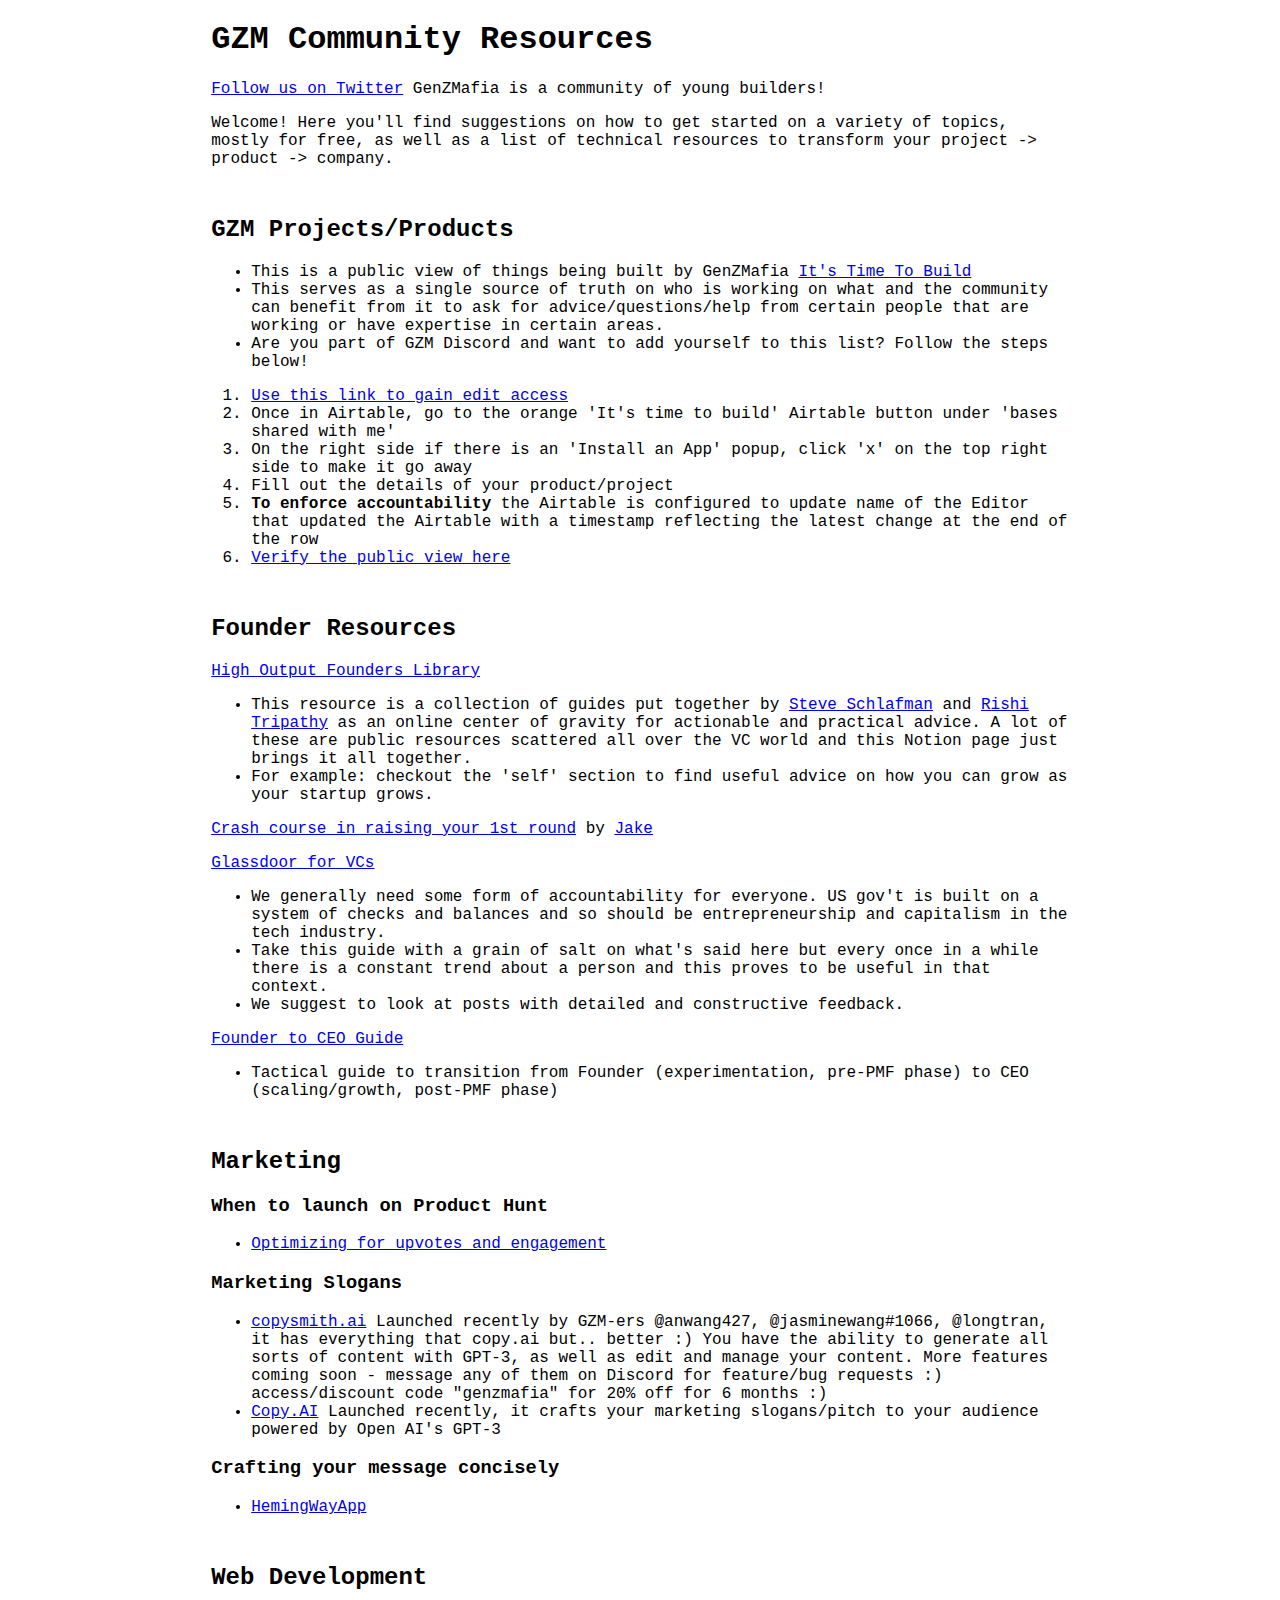
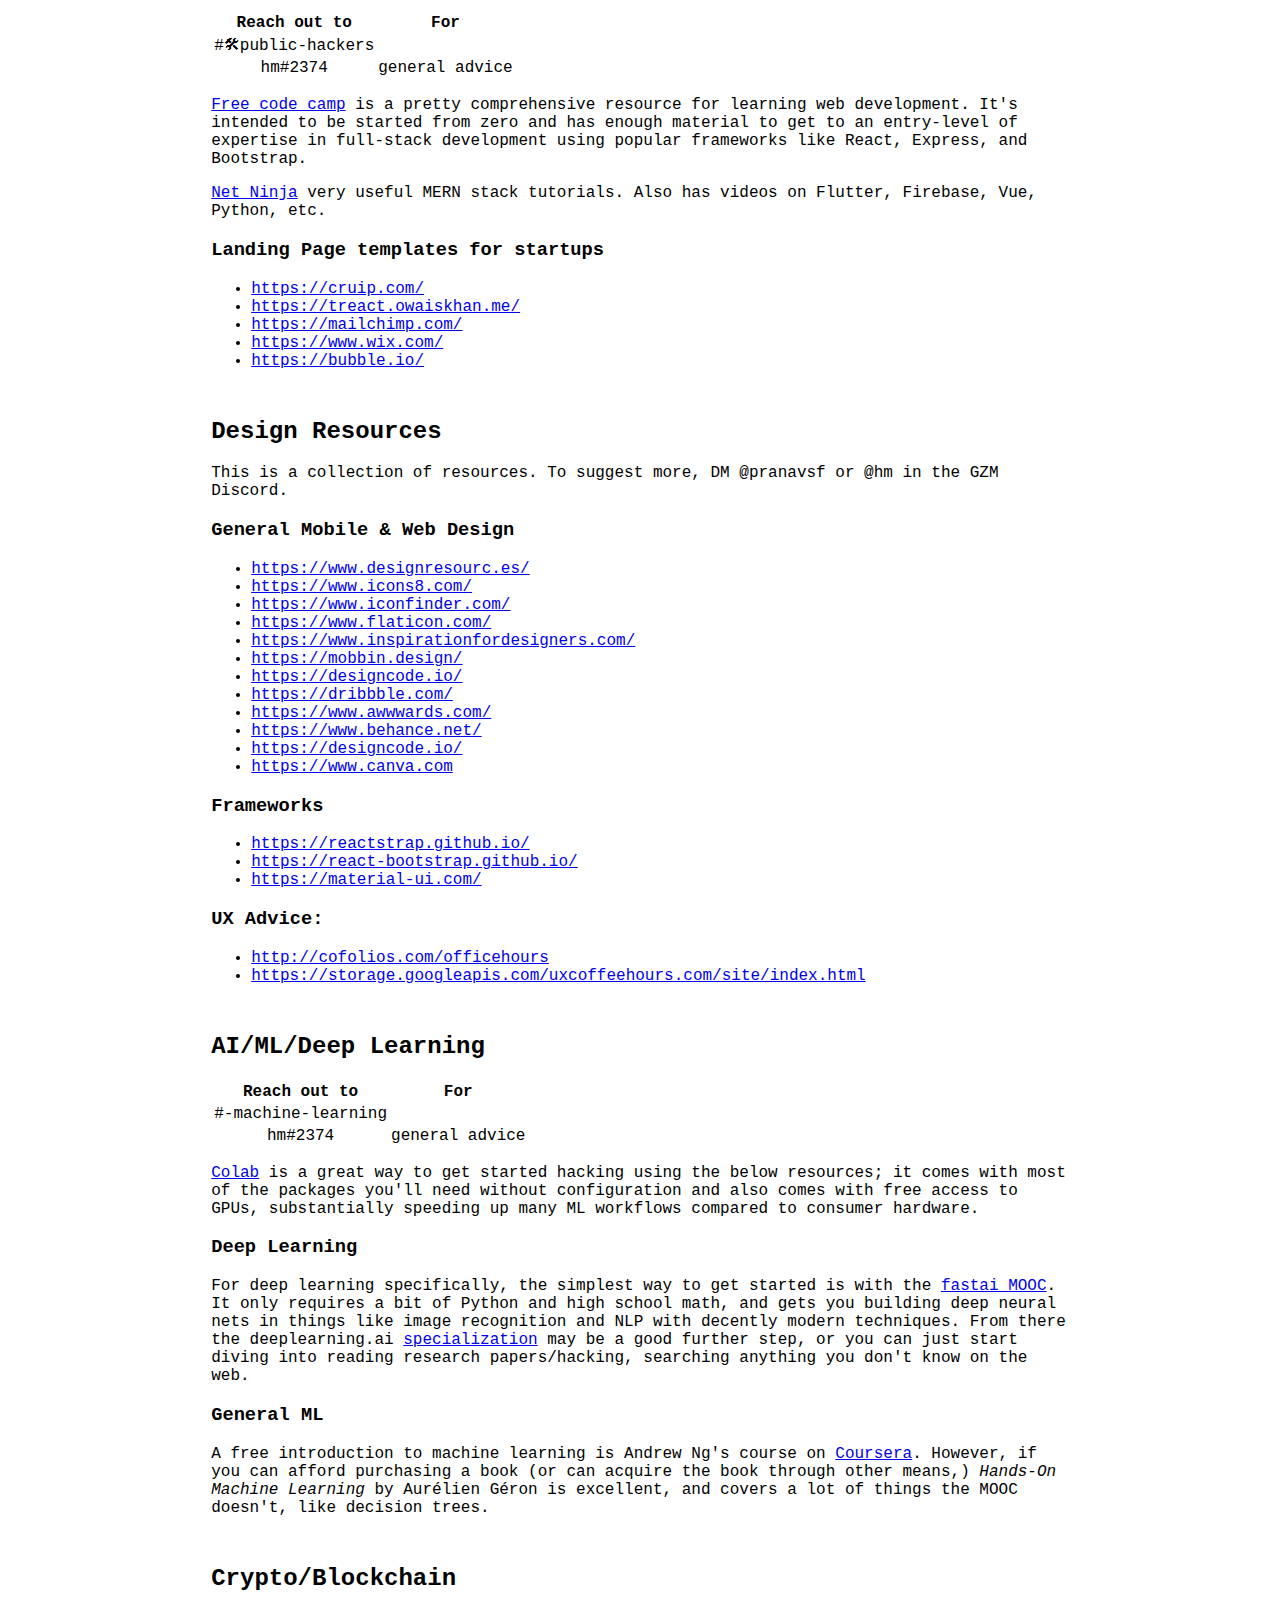
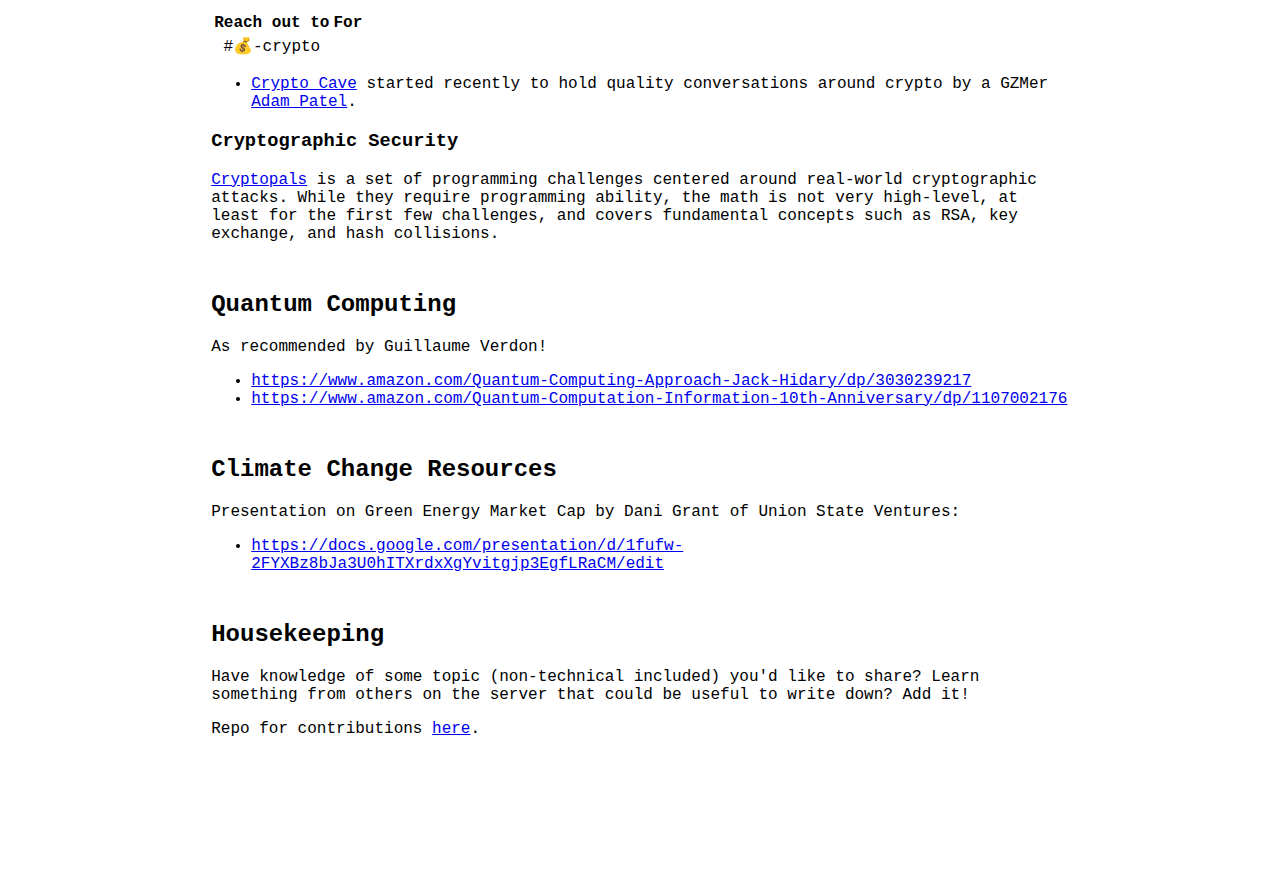
==== commit 93d5a12b: "Rebuilding HTML" ====
--- a/index.html
+++ b/index.html
@@ -48,6 +48,7 @@
 </ul>
 <h3 id="marketing-slogans">Marketing Slogans</h3>
 <ul>
+<li><a href="https://www.copysmith.ai">copysmith.ai</a> Launched recently by GZM-ers @anwang427, @jasminewang#1066, @longtran, it has everything that copy.ai but.. better :) You have the ability to generate all sorts of content with GPT-3, as well as edit and manage your content. More features coming soon - message any of them on Discord for feature/bug requests :) access/discount code "genzmafia" for 20% off for 6 months :) </li>
 <li><a href="https://www.copy.ai/">Copy.AI</a> Launched recently, it crafts your marketing slogans/pitch to your audience powered by Open AI's GPT-3</li>
 </ul>
 <h3 id="crafting-your-message-concisely">Crafting your message concisely</h3>
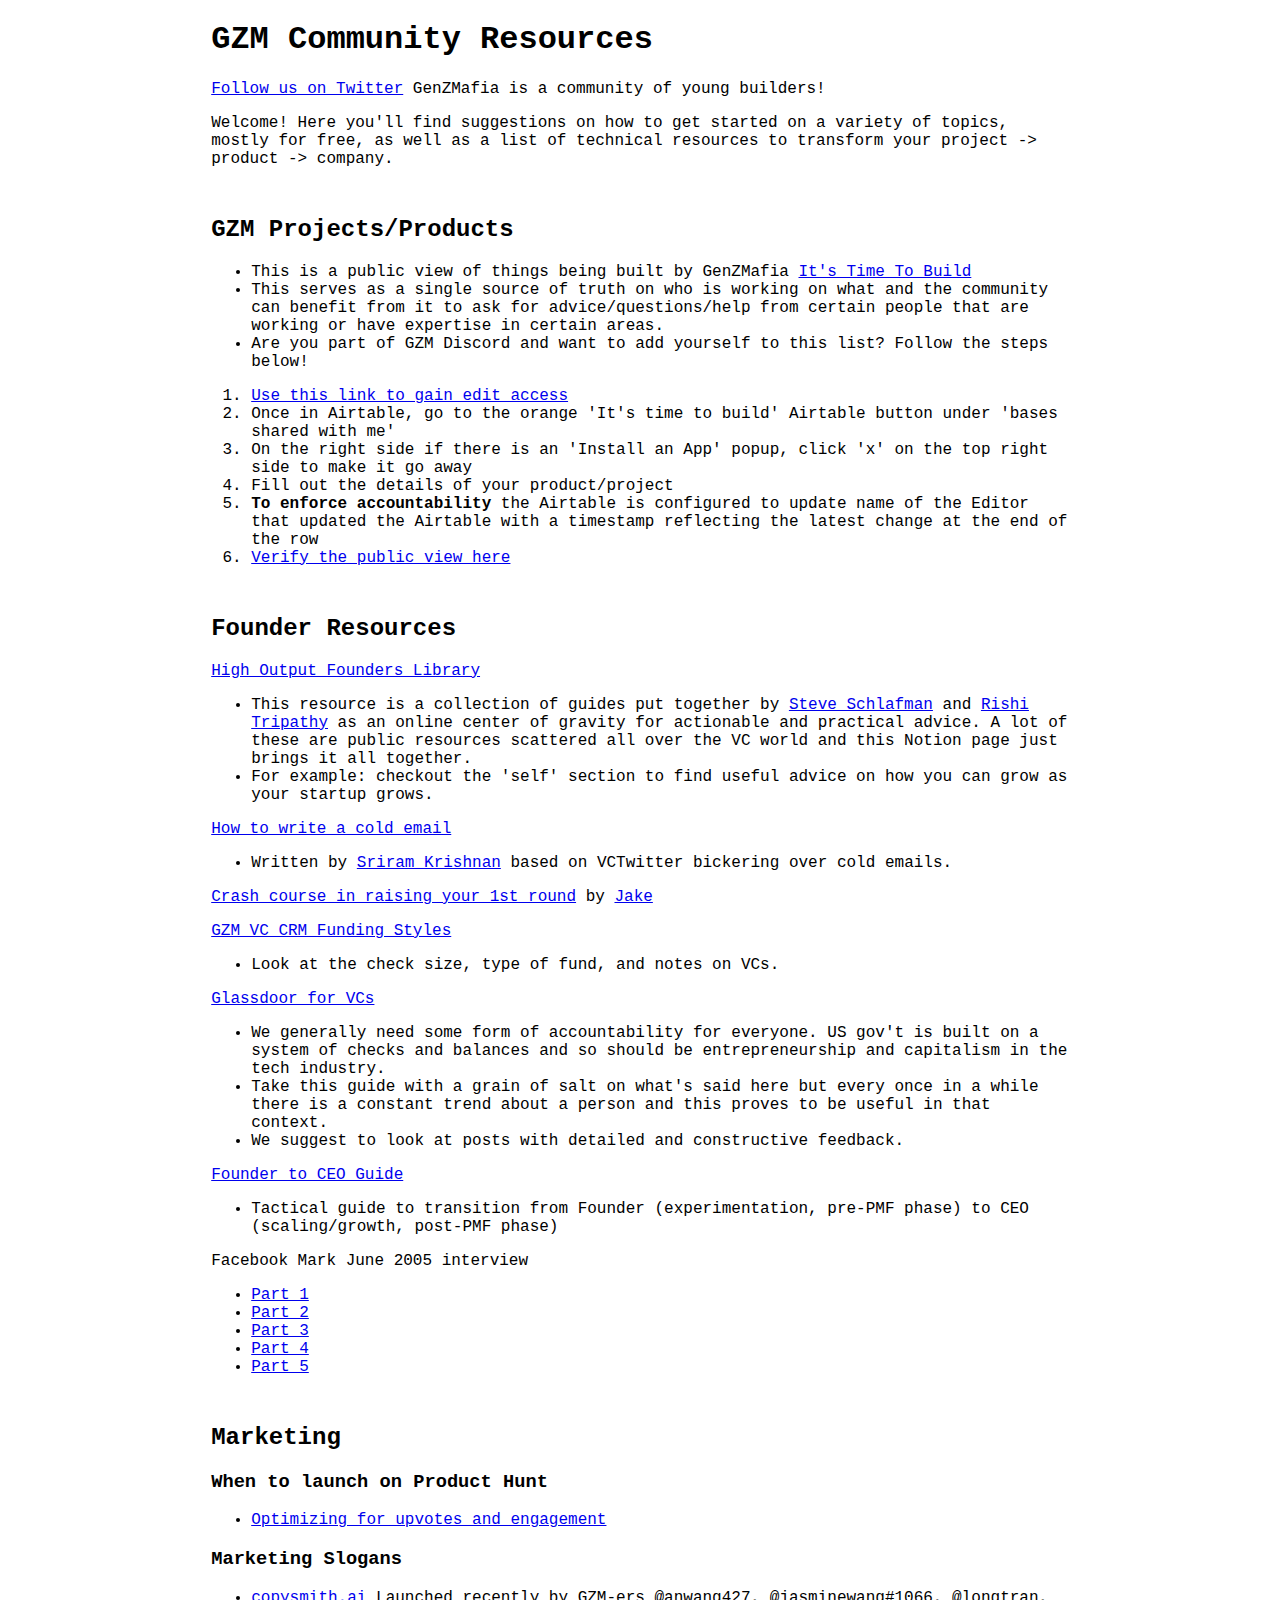
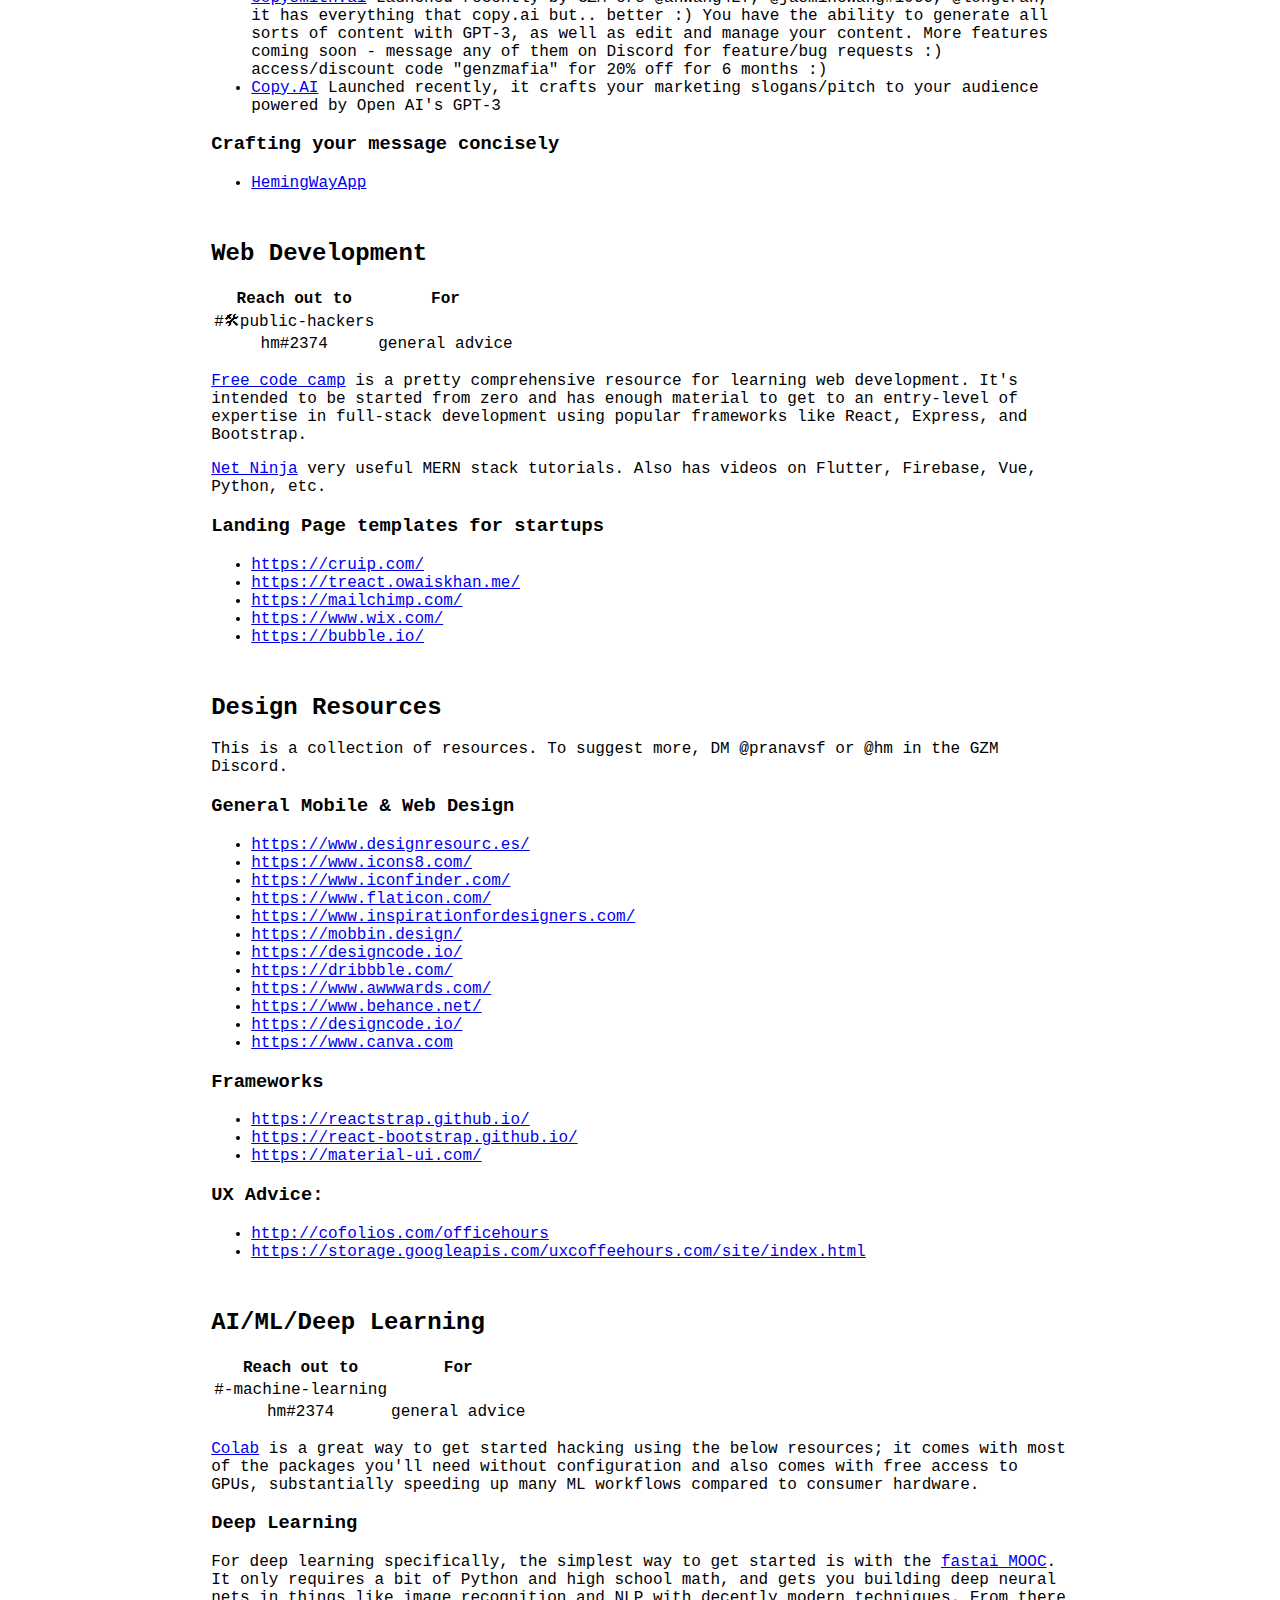
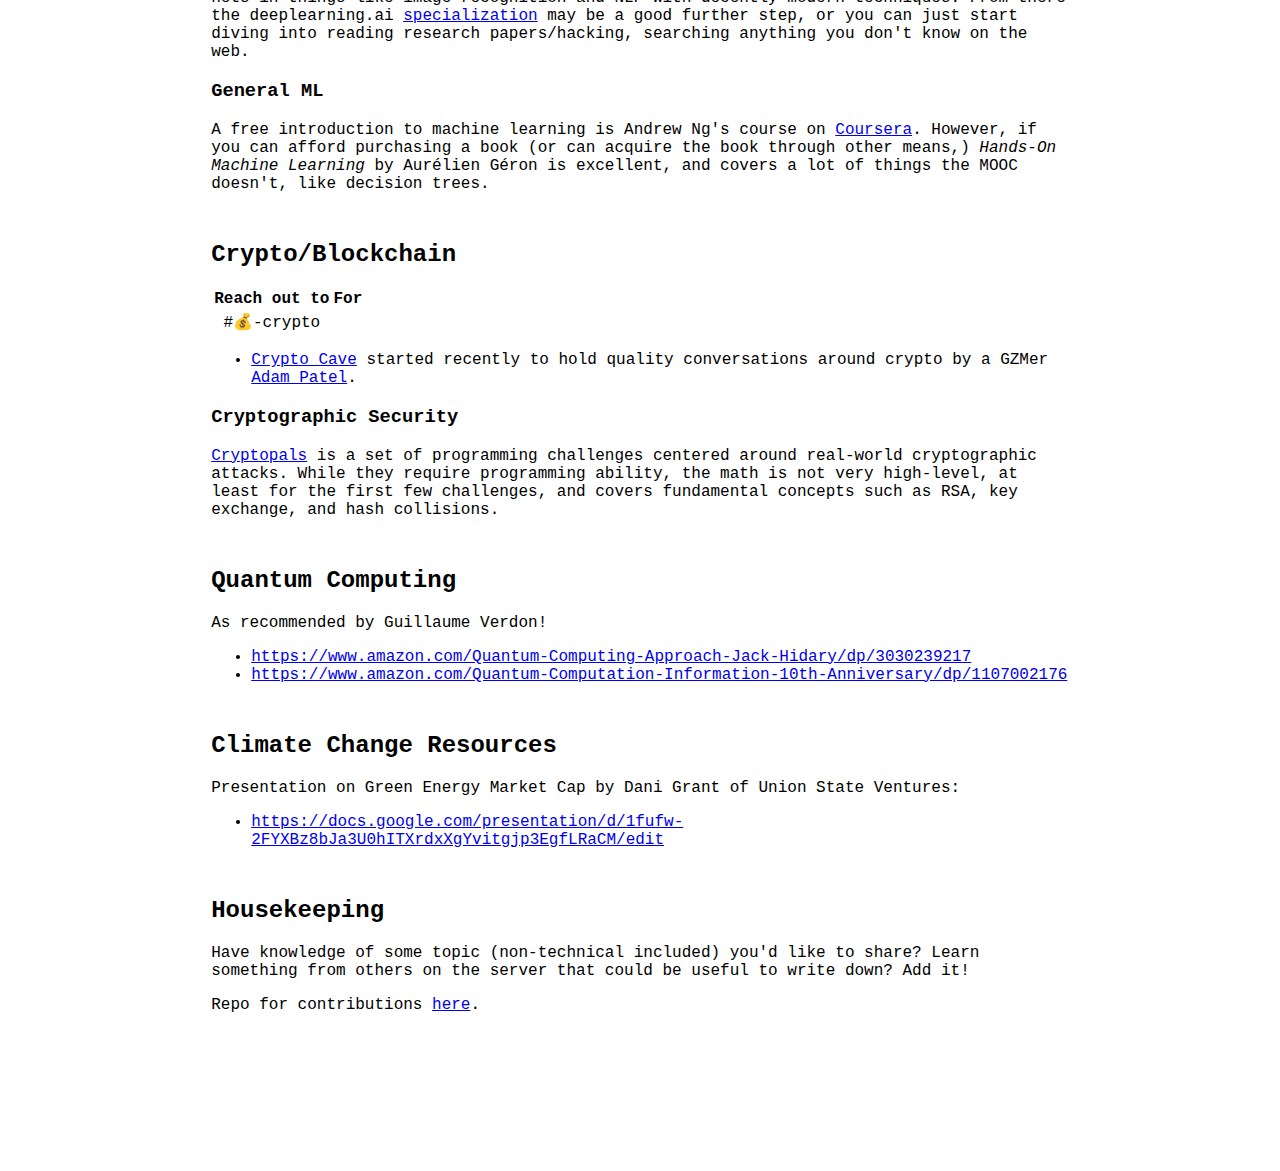
==== commit fa346333: "Rebuilding HTML" ====
--- a/index.html
+++ b/index.html
@@ -30,7 +30,15 @@
 <li>This resource is a collection of guides put together by <a href="https://schlaf.me/">Steve Schlafman</a> and <a href="http://twitter.com/rishi_tripathy_">Rishi Tripathy</a> as an online center of gravity for actionable and practical advice. A lot of these are public resources scattered all over the VC world and this Notion page just brings it all together.</li>
 <li>For example: checkout the 'self' section to find useful advice on how you can grow as your startup grows.</li>
 </ul>
+<p><a href="https://sriramk.com/coldemail">How to write a cold email</a></p>
+<ul>
+<li>Written by <a href="https://twitter.com/sriramk">Sriram Krishnan</a> based on VCTwitter bickering over cold emails.</li>
+</ul>
 <p><a href="https://justjake.substack.com/p/crash-course-in-capital">Crash course in raising your 1st round</a> by <a href="https://twitter.com/JustJake">Jake</a></p>
+<p><a href="https://www.notion.so/873d03664a4a486598e43a2c3f924e1d?v=e916ff5f5f304c07839654dcd1c4696f">GZM VC CRM Funding Styles</a></p>
+<ul>
+<li>Look at the check size, type of fund, and notes on VCs.</li>
+</ul>
 <p><a href="vcguide.co">Glassdoor for VCs</a></p>
 <ul>
 <li>We generally need some form of accountability for everyone. US gov't is built on a system of checks and balances and so should be entrepreneurship and capitalism in the tech industry.</li>
@@ -40,6 +48,14 @@
 <p><a href="https://docs.google.com/document/d/1ZJZbv4J6FZ8Dnb0JuMhJxTnwl-dwqx5xl0s65DE3wO8/preview#">Founder to CEO Guide</a></p>
 <ul>
 <li>Tactical guide to transition from Founder (experimentation, pre-PMF phase) to CEO (scaling/growth, post-PMF phase)</li>
+</ul>
+<p>Facebook Mark June 2005 interview</p>
+<ul>
+<li><a href="https://www.youtube.com/watch?v=--APdD6vejI">Part 1</a></li>
+<li><a href="https://www.youtube.com/watch?v=mRdOOoIyHZk">Part 2</a></li>
+<li><a href="https://www.youtube.com/watch?v=O8IWl4KcYW4">Part 3</a></li>
+<li><a href="https://www.youtube.com/watch?v=_XBWFqrooAg">Part 4</a></li>
+<li><a href="https://www.youtube.com/watch?v=e-LaHTt8ifg">Part 5</a></li>
 </ul>
 <h2 id="marketing">Marketing</h2>
 <h3 id="when-to-launch-on-product-hunt">When to launch on Product Hunt</h3>
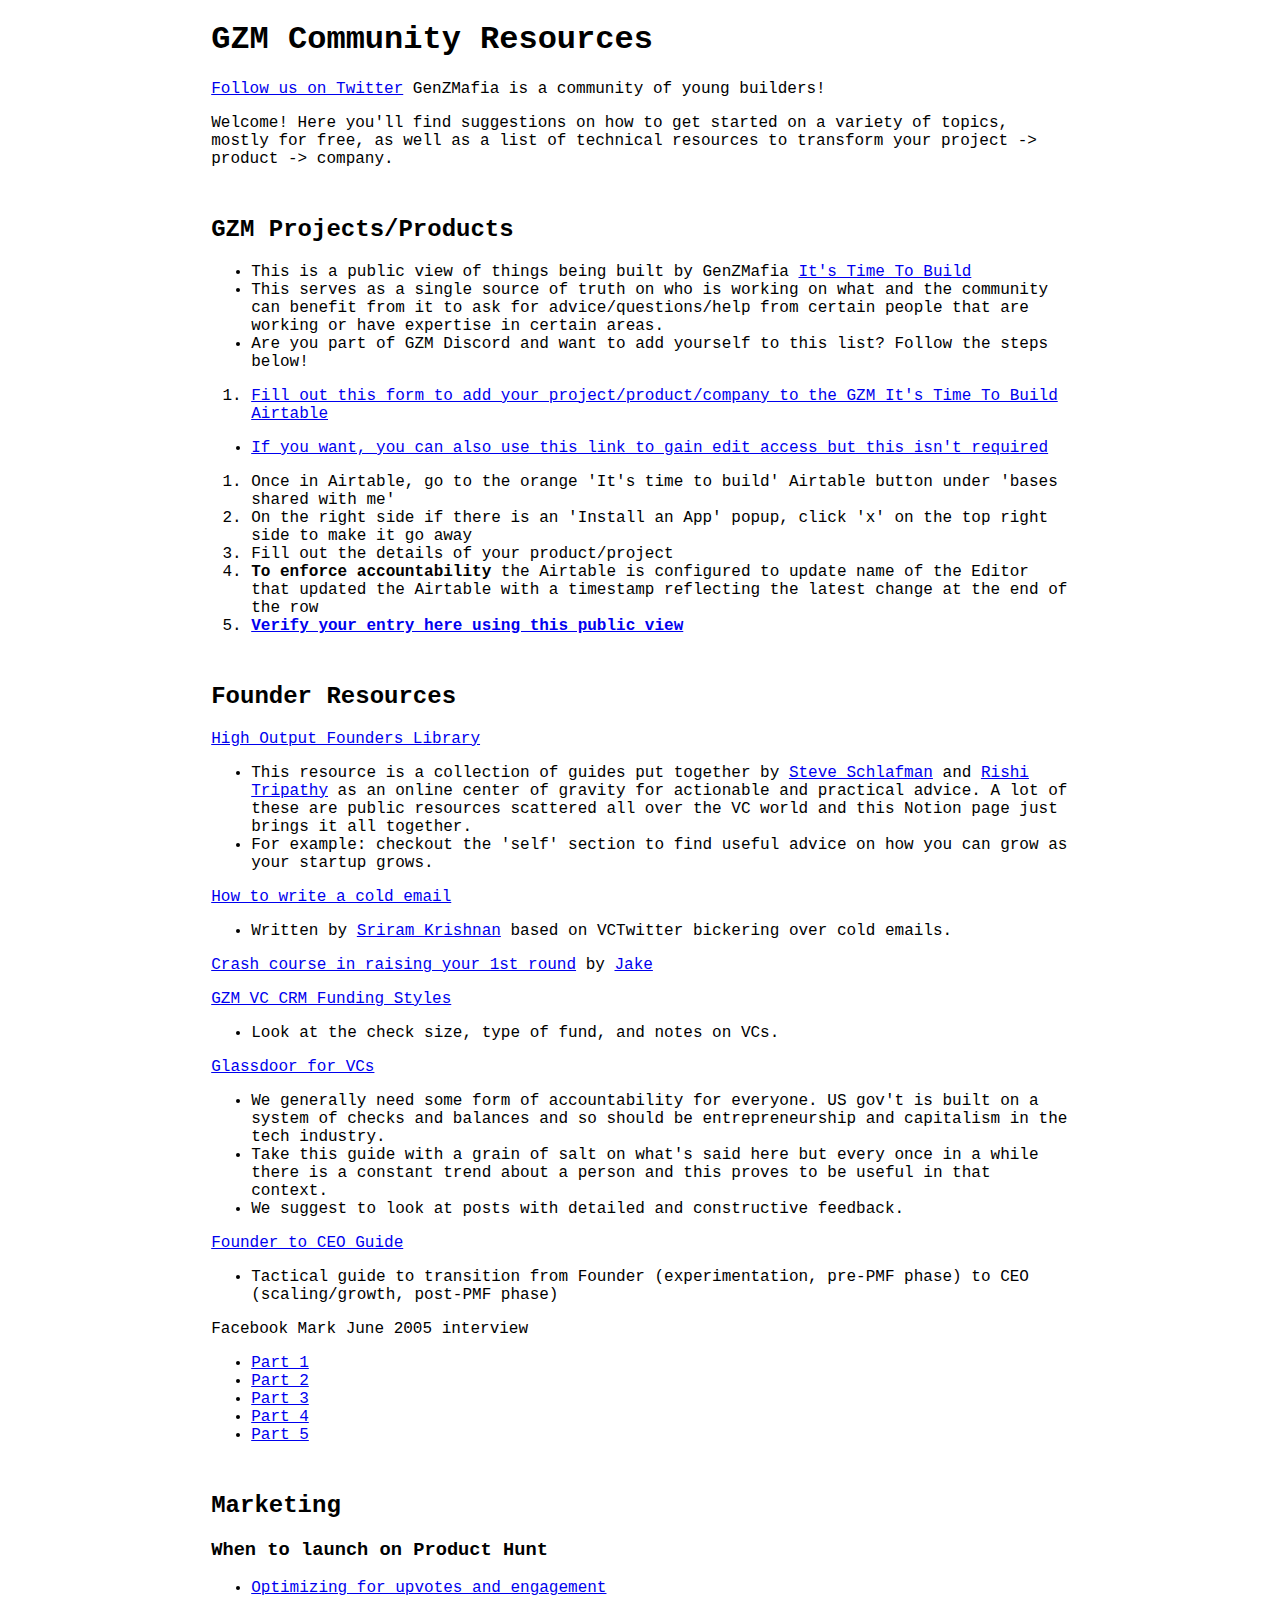
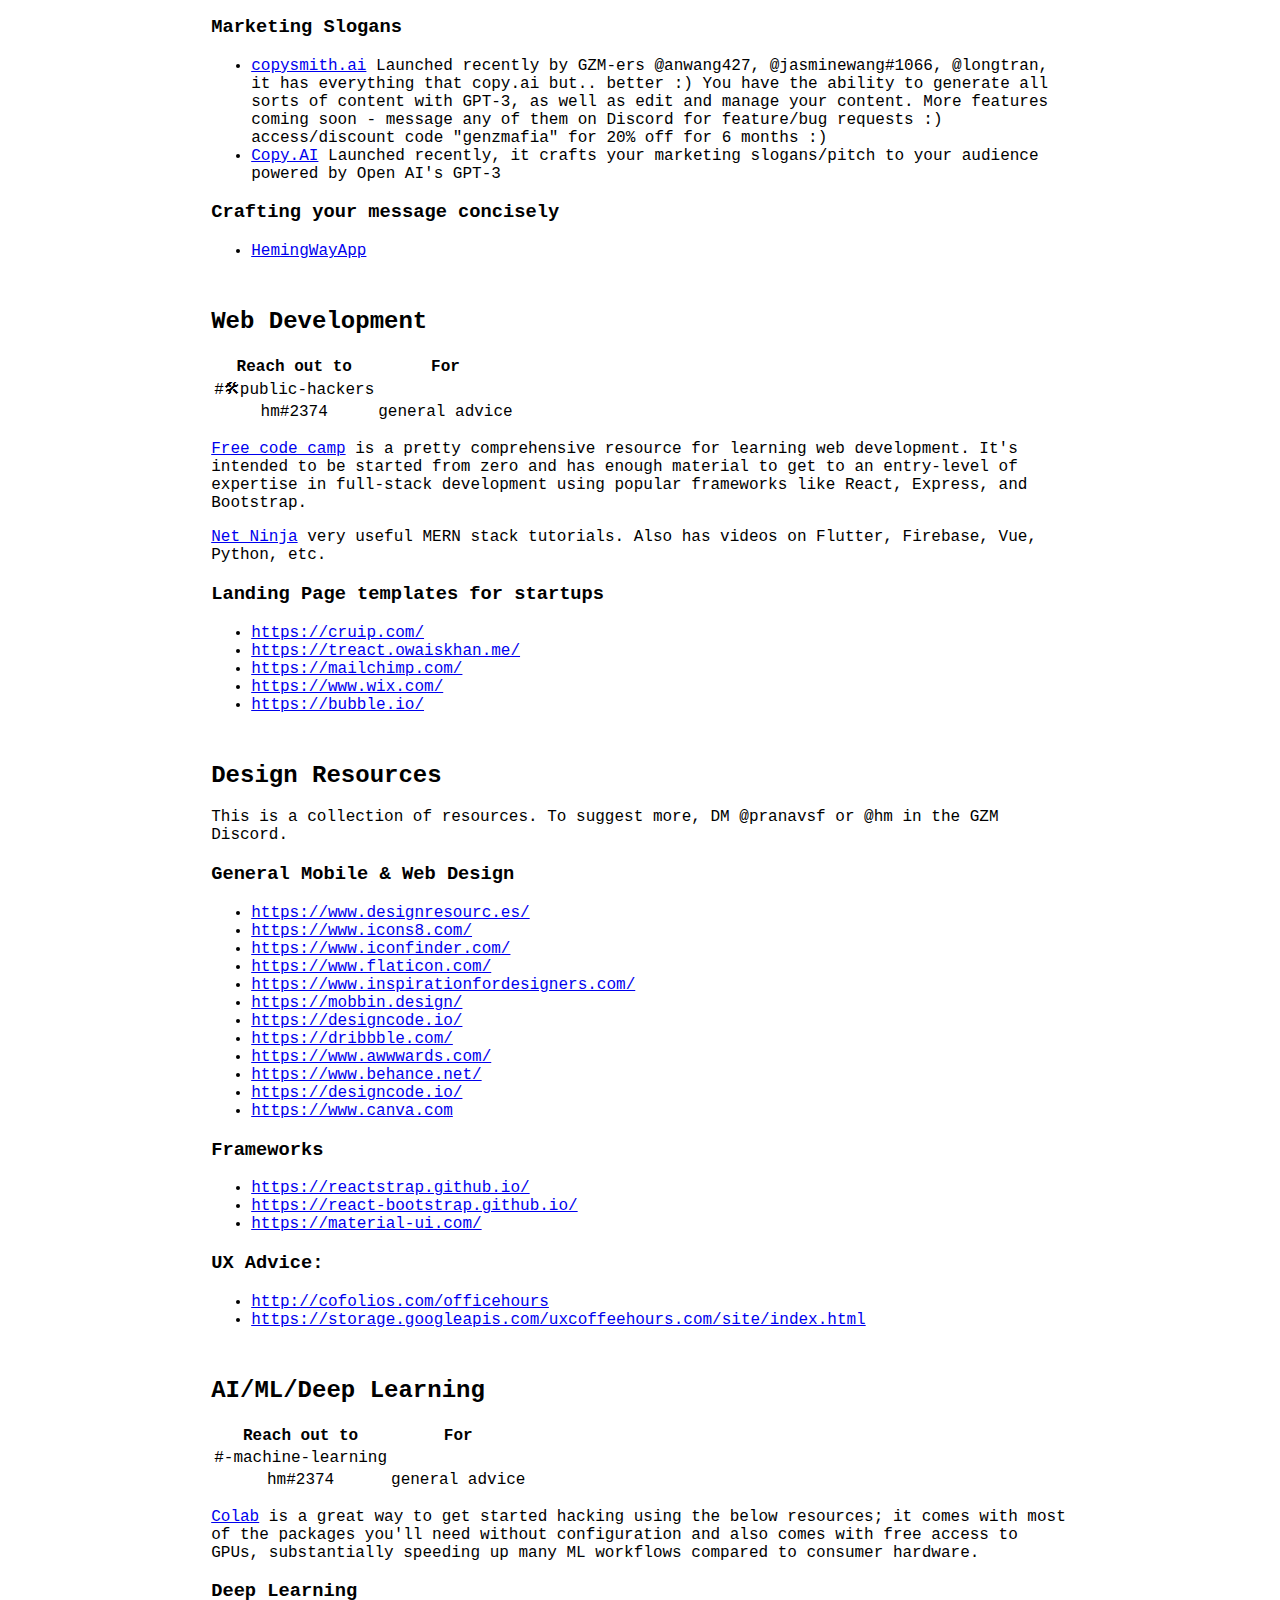
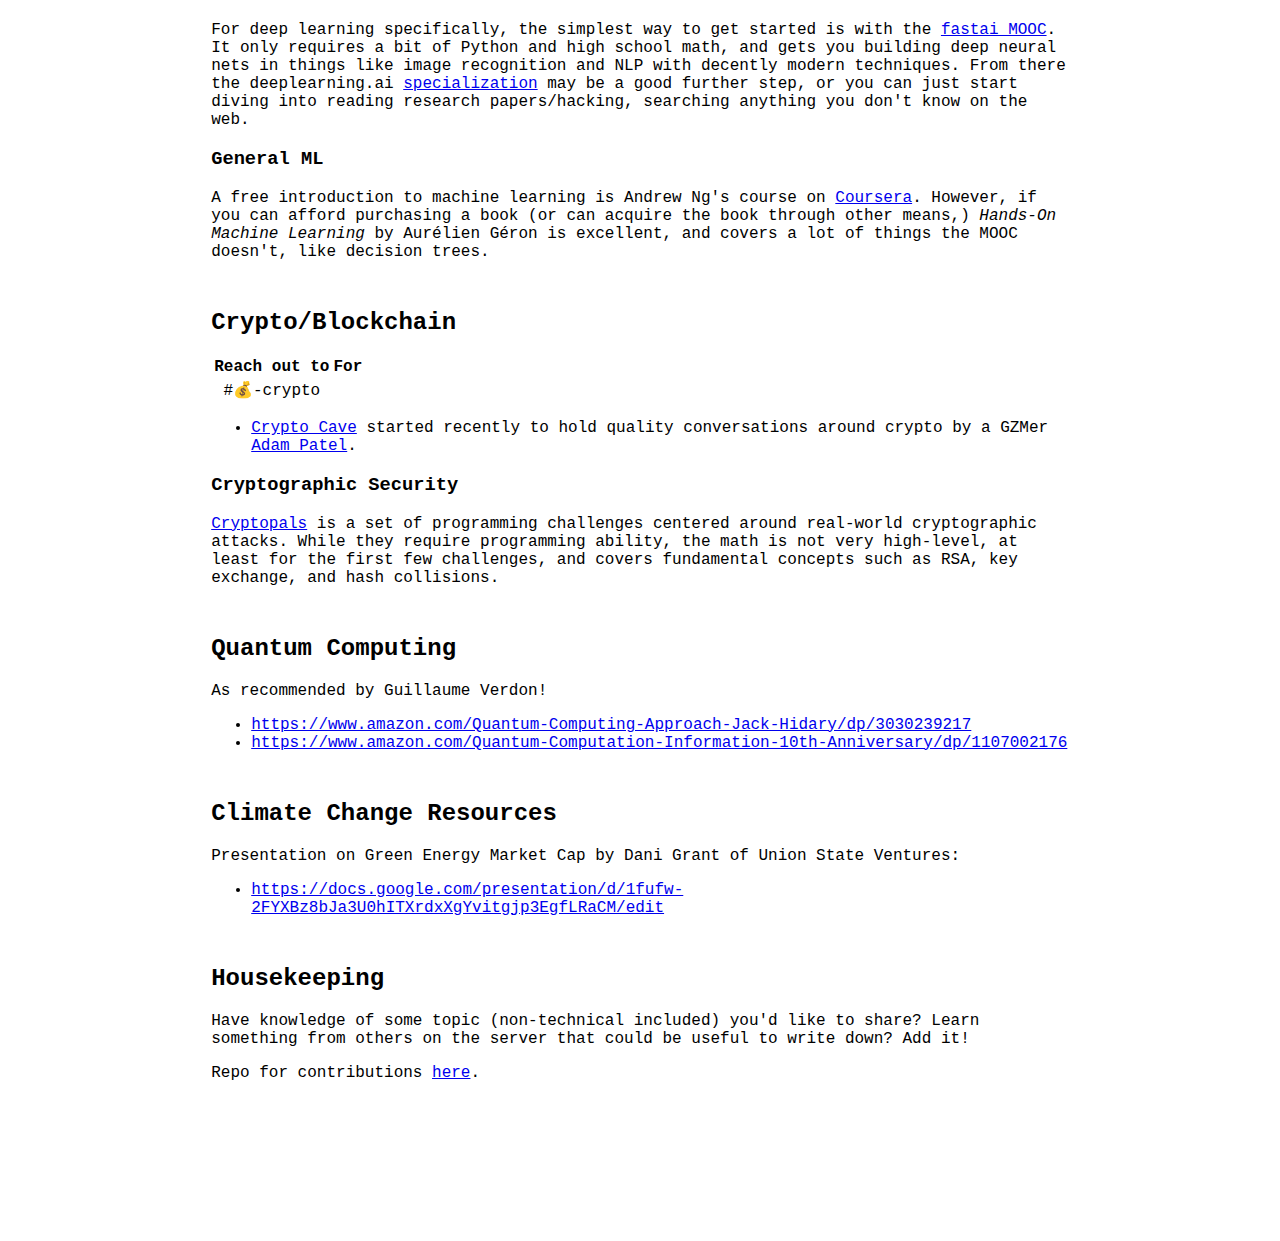
==== commit 30136b9a: "Rebuilding HTML" ====
--- a/index.html
+++ b/index.html
@@ -17,12 +17,17 @@
 <li>Are you part of GZM Discord and want to add yourself to this list? Follow the steps below!</li>
 </ul>
 <ol>
-<li><a href="https://airtable.com/invite/l?inviteId=invhPiaivEA8aVfqd&inviteToken=863d3dd0d721c0cccf6a0707295cfa27ce6b5e9a9e599b3f7f4d8de0693638bd">Use this link to gain edit access</a></li>
+<li><a href="https://airtable.com/shrmwIaAQdVfWN9gF">Fill out this form to add your project/product/company to the GZM It's Time To Build Airtable</a> </li>
+</ol>
+<ul>
+<li><a href="https://airtable.com/invite/l?inviteId=invhPiaivEA8aVfqd&inviteToken=863d3dd0d721c0cccf6a0707295cfa27ce6b5e9a9e599b3f7f4d8de0693638bd">If you want, you can also use this link to gain edit access but this isn't required</a></li>
+</ul>
+<ol>
 <li>Once in Airtable, go to the orange 'It's time to build' Airtable button under 'bases shared with me'</li>
 <li>On the right side if there is an 'Install an App' popup, click 'x' on the top right side to make it go away</li>
 <li>Fill out the details of your product/project</li>
 <li><strong>To enforce accountability</strong> the Airtable is configured to update name of the Editor that updated the Airtable with a timestamp reflecting the latest change at the end of the row</li>
-<li><a href="https://airtable.com/shrpyCBZF14uUUDkz">Verify the public view here</a></li>
+<li><strong><a href="https://airtable.com/shrpyCBZF14uUUDkz">Verify your entry here using this public view</a></strong></li>
 </ol>
 <h2 id="founder-resources">Founder Resources</h2>
 <p><a href="https://www.notion.so/High-Output-Founders-Library-48742928f9f149b8a777e11a1409ce0a">High Output Founders Library</a></p>
